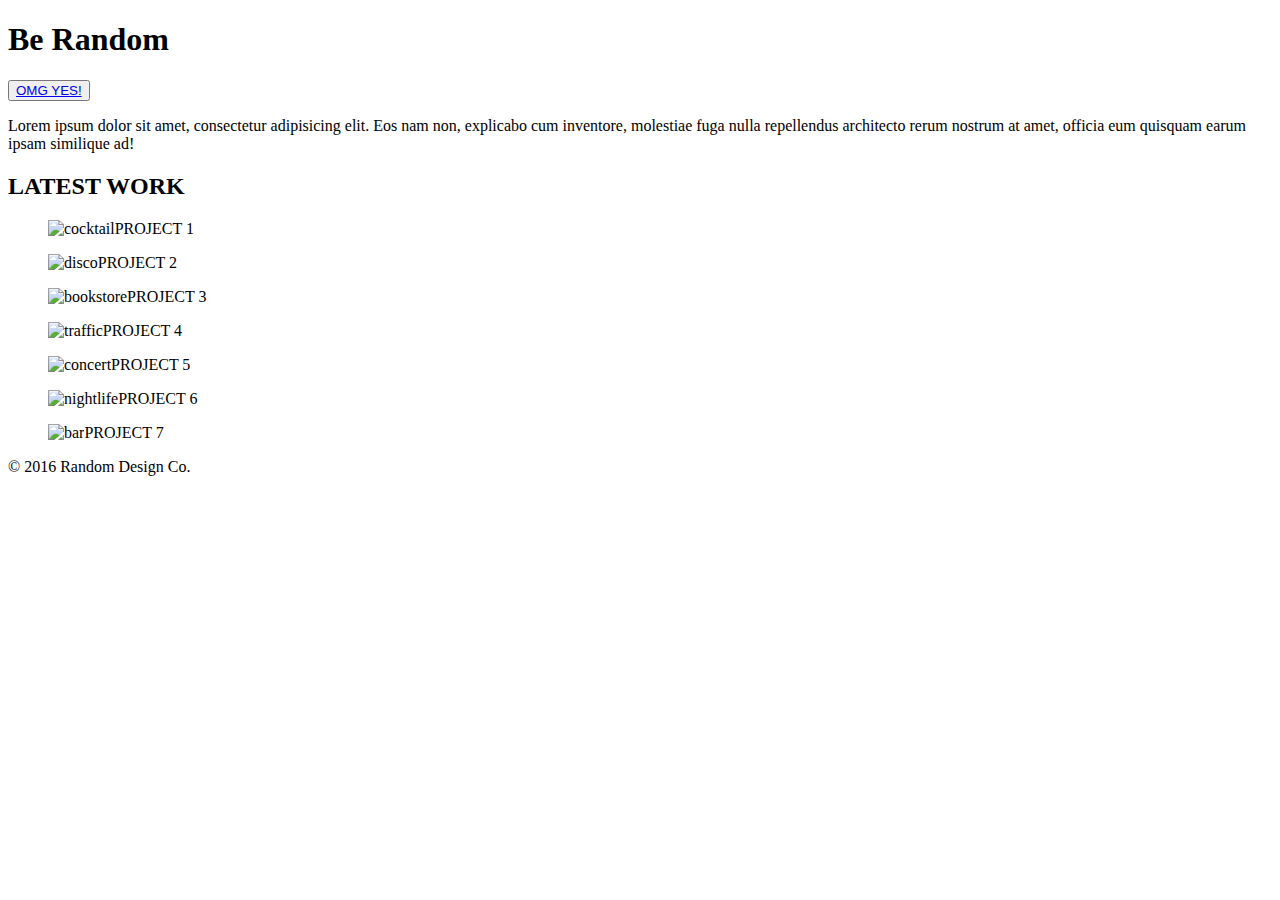
==== index.html @ 8a872402 "Update index.html" ====
<!doctype html>
<html class="no-js" lang="en">
    <head>
        <meta charset="utf-8">
        <meta http-equiv="x-ua-compatible" content="ie=edge">
        <title>Random Design Co.</title>
    </head>
    <body>
       <header class="pageheader">
        <h1>Be Random</h1>
        <button type="button" name="button"><a href="#">OMG YES!</a></button>
      </header>
      <section class="aboutus">
        <p>
        Lorem ipsum dolor sit amet, consectetur adipisicing elit.
         Eos nam non, explicabo cum inventore, molestiae fuga nulla
         repellendus architecto rerum nostrum at amet, officia eum quisquam
         earum ipsam similique ad!</p>
      </section>

      <section class="work">
        <h2>LATEST WORK</h2>
          <article class="projects">
            <figure><img src="a12-assets/1-cocktail.jpeg" alt="cocktail">PROJECT 1</figure>
            <figure><img src="a12-assets/2-disco.jpeg" alt="disco">PROJECT 2</figure>
            <figure><img src="a12-assets/3-bookstore.jpeg" alt="bookstore">PROJECT 3</figure>
            <figure><img src="a12-assets/4-traffic.jpeg" alt="traffic">PROJECT 4</figure>
            <figure><img src="a12-assets/5-concert.jpg" alt="concert">PROJECT 5</figure>
            <figure><img src="a12-assets/6-nightlife.jpg" alt="nightlife">PROJECT 6</figure>
            <figure><img src="a12-assets/7-bar.jpg" alt="bar">PROJECT 7</figure>
          </article>
        </section>

        <footer>
          <p>© 2016 Random Design Co.</p>
        </footer>
    </body>
</html>
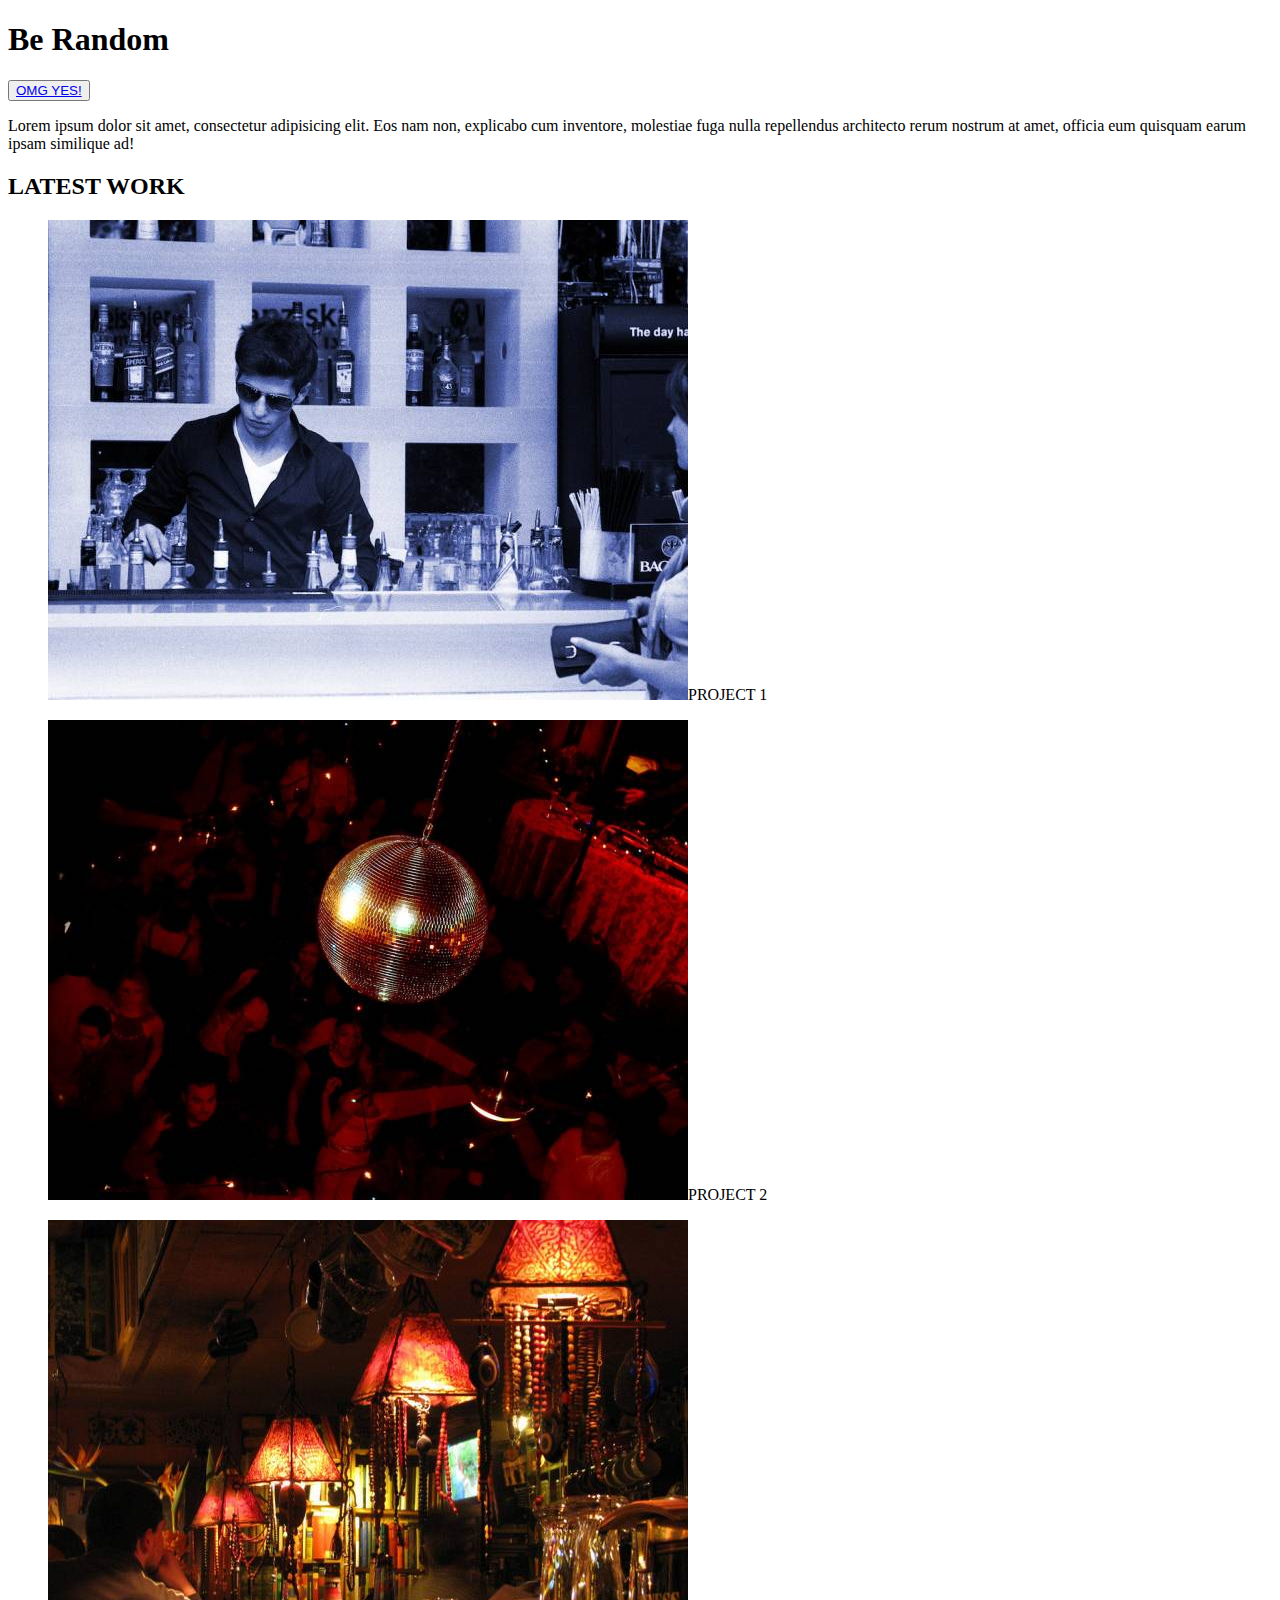
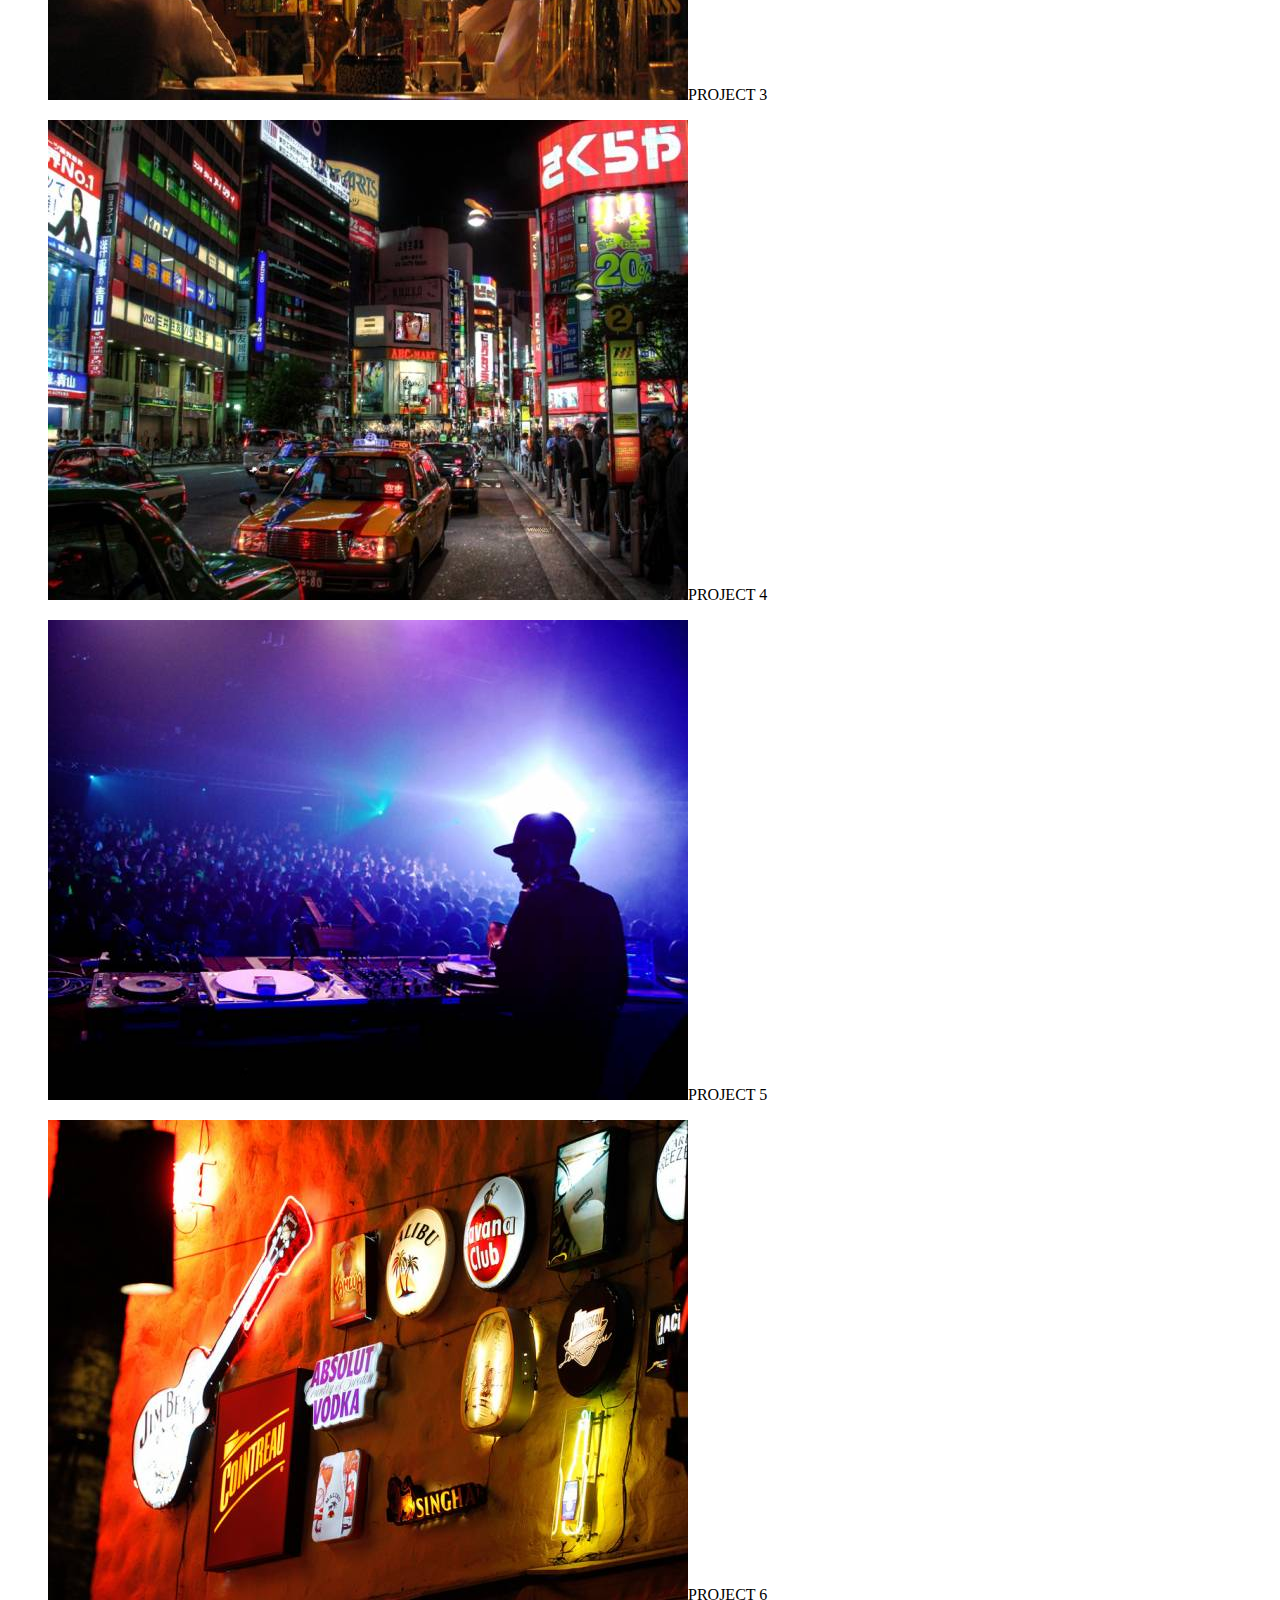
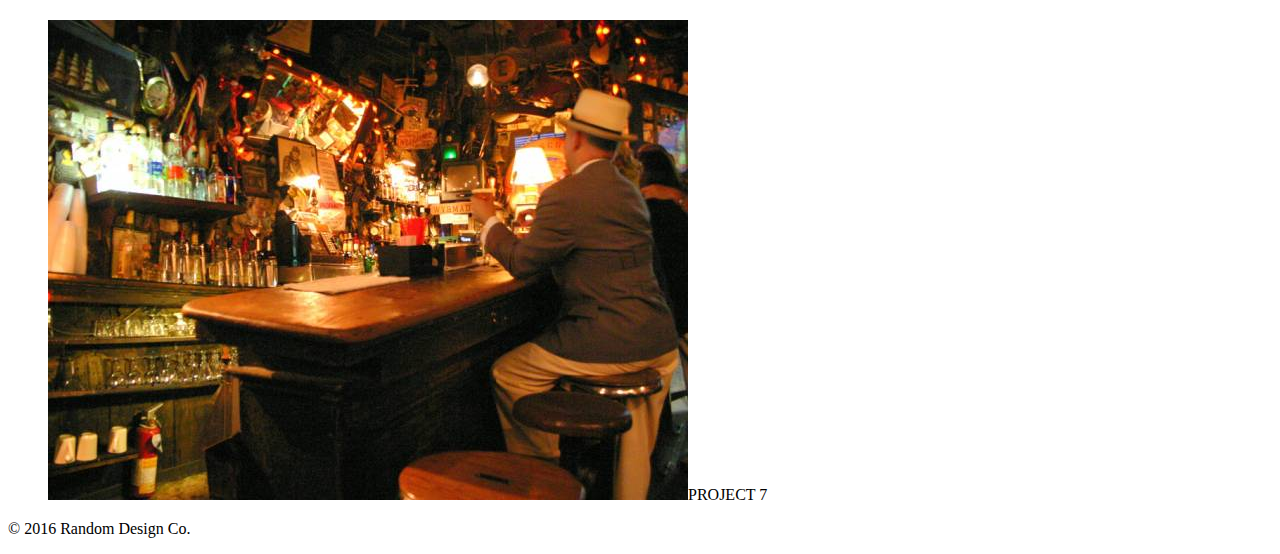
==== commit 43bd6889: "more changes" ====
--- a/index.html
+++ b/index.html
@@ -31,7 +31,7 @@
           </article>
         </section>
 
-        <footer>
+        <footer class="pagefooter">
           <p>© 2016 Random Design Co.</p>
         </footer>
     </body>
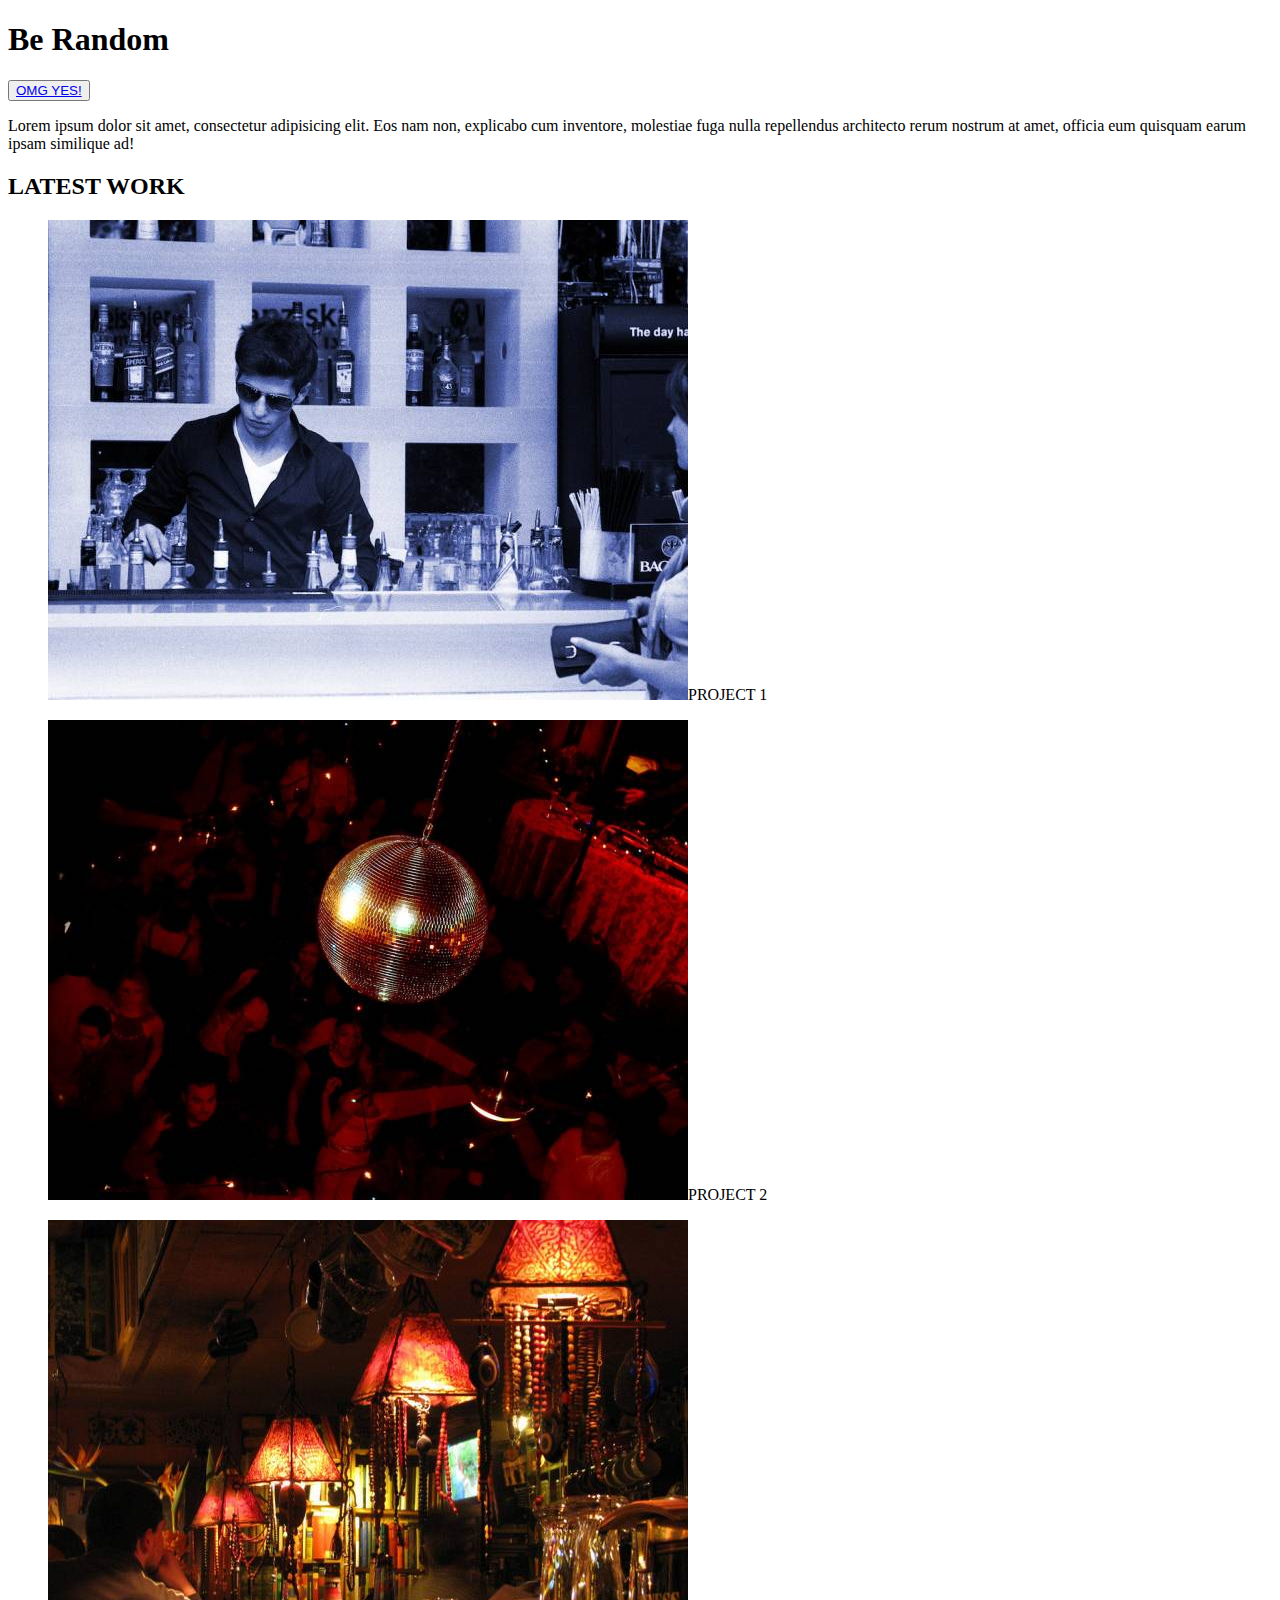
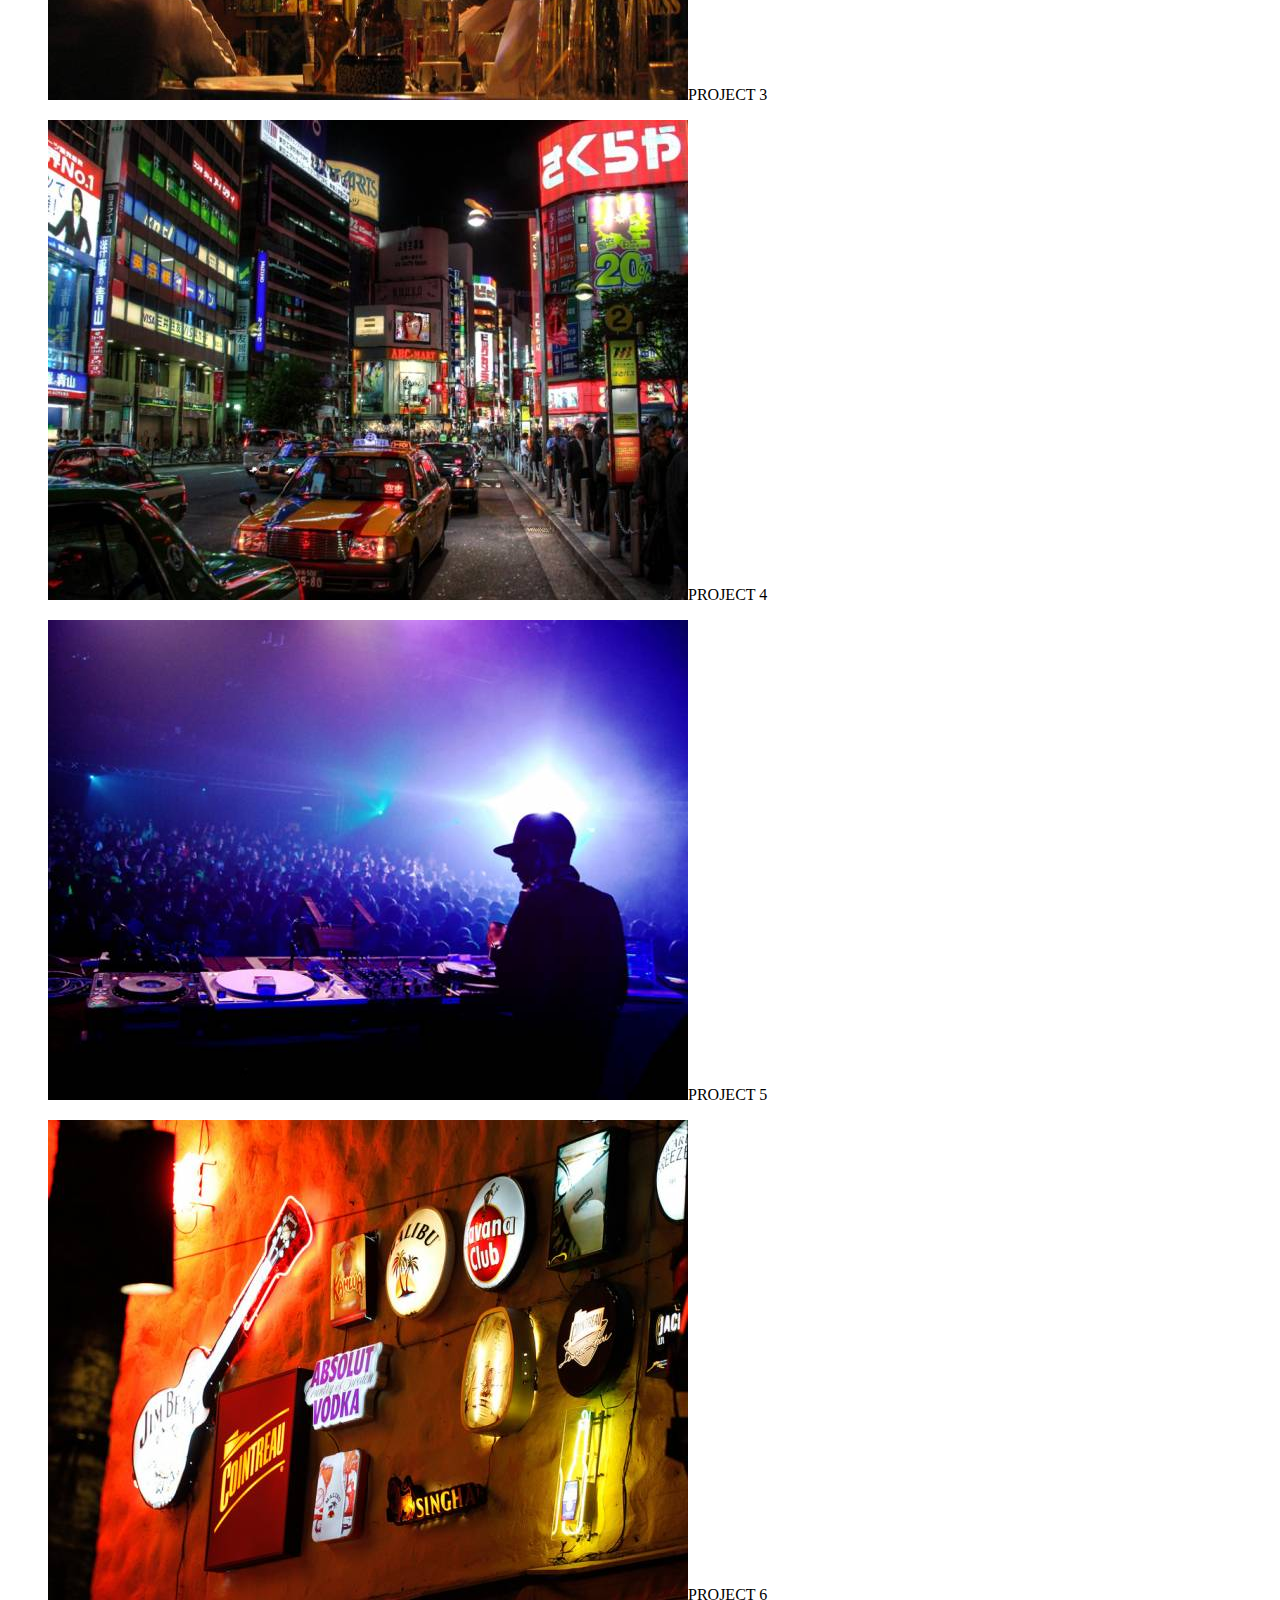
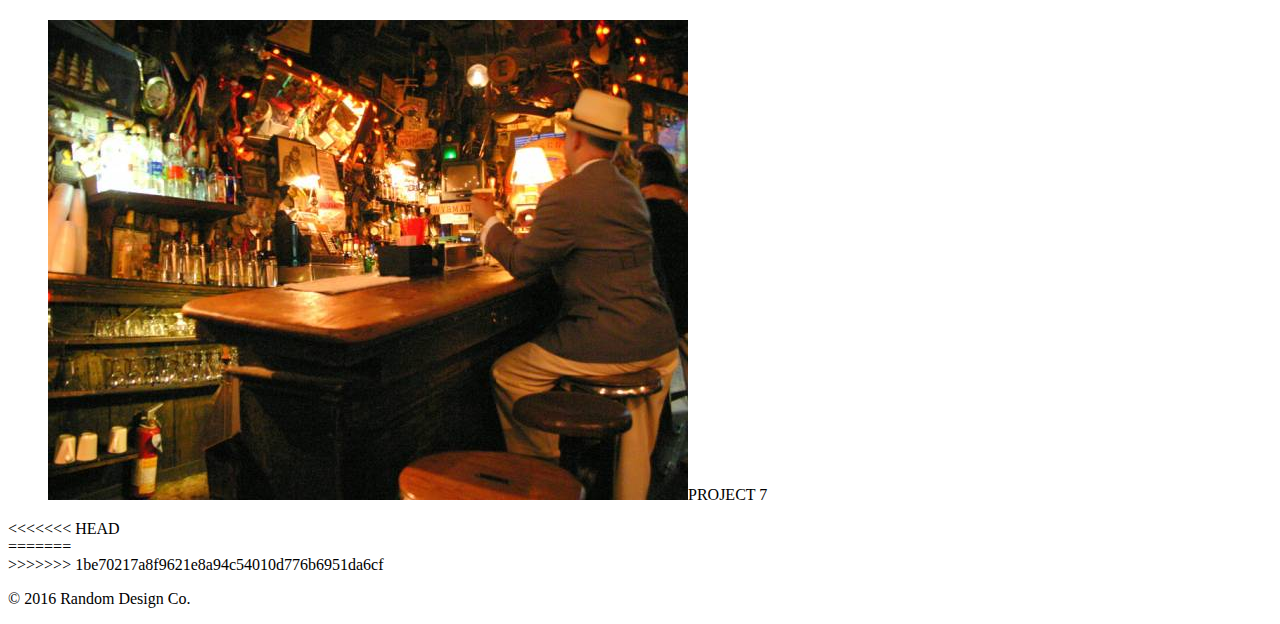
==== commit 11e24c2e: "Merge branch 'master' of https://github.com/hkivimaki/project-setup" ====
--- a/index.html
+++ b/index.html
@@ -31,7 +31,11 @@
           </article>
         </section>
 
+<<<<<<< HEAD
         <footer class="pagefooter">
+=======
+        <footer>
+>>>>>>> 1be70217a8f9621e8a94c54010d776b6951da6cf
           <p>© 2016 Random Design Co.</p>
         </footer>
     </body>
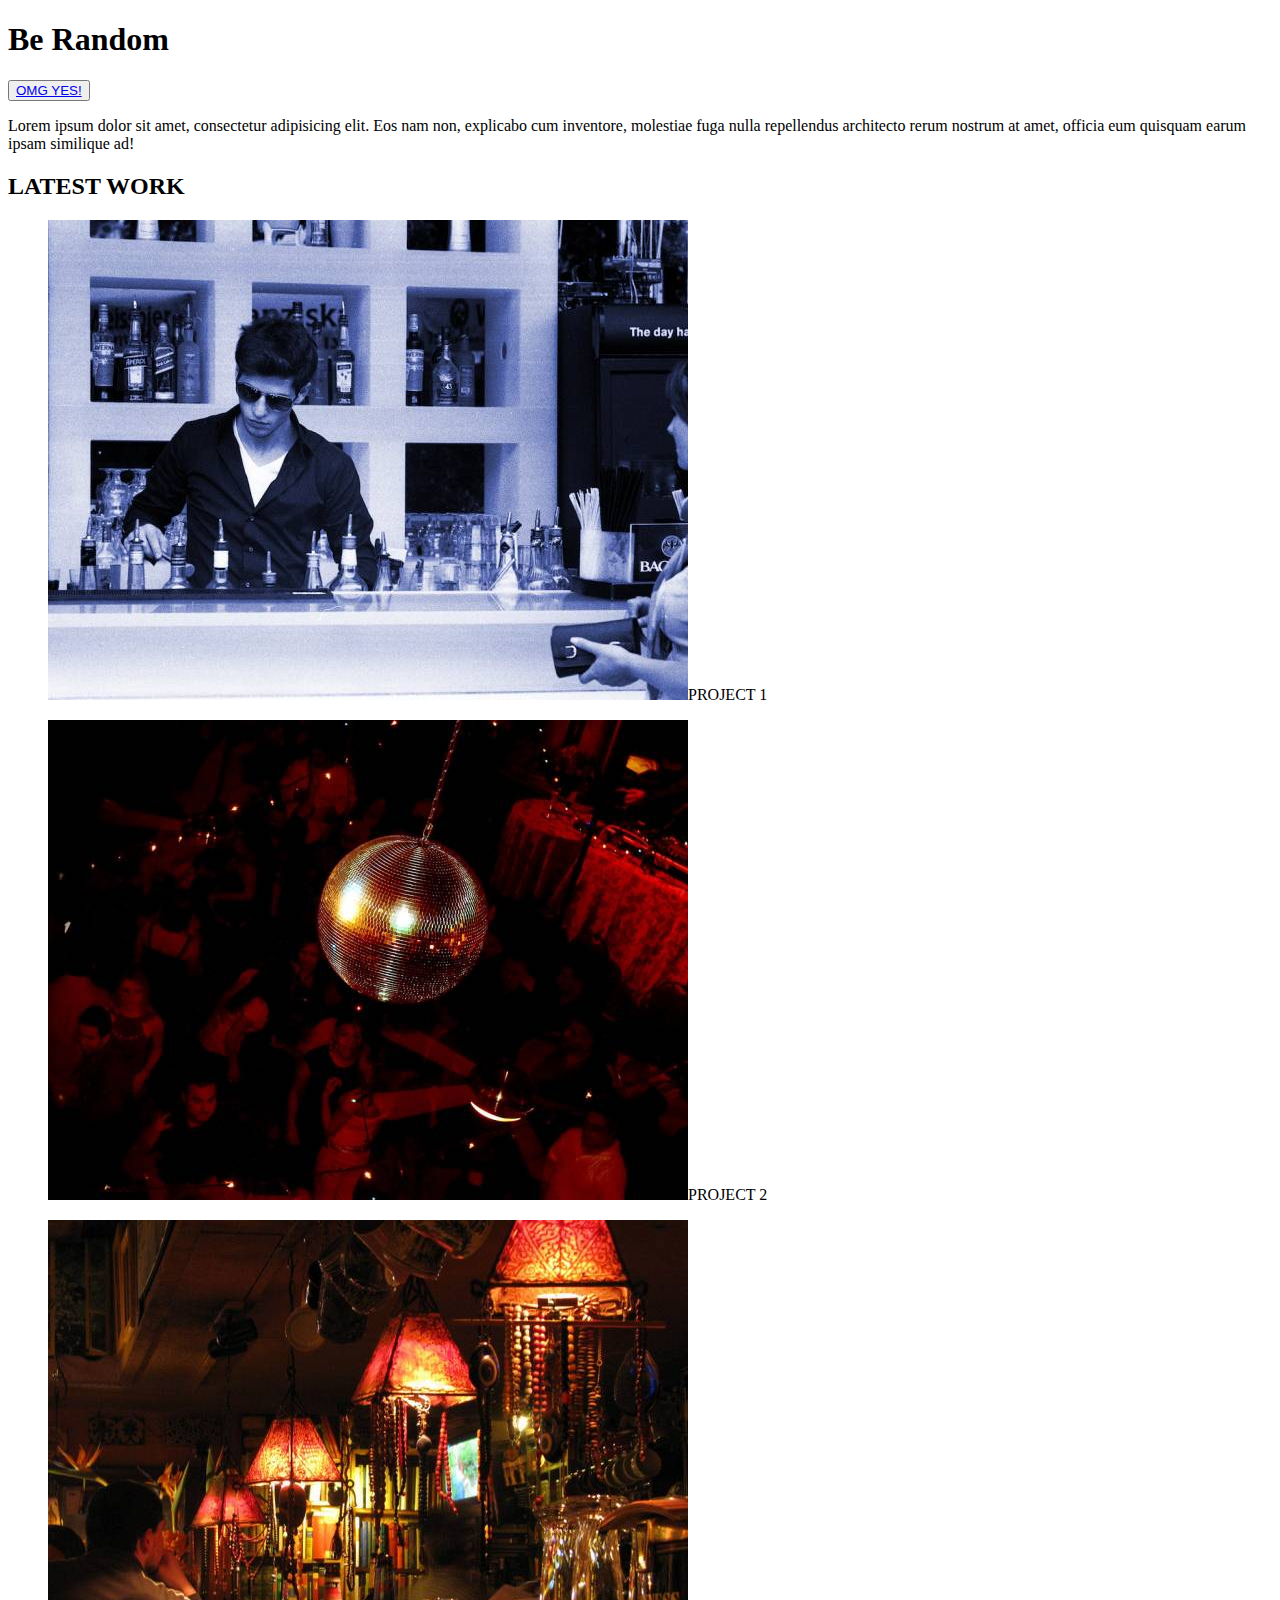
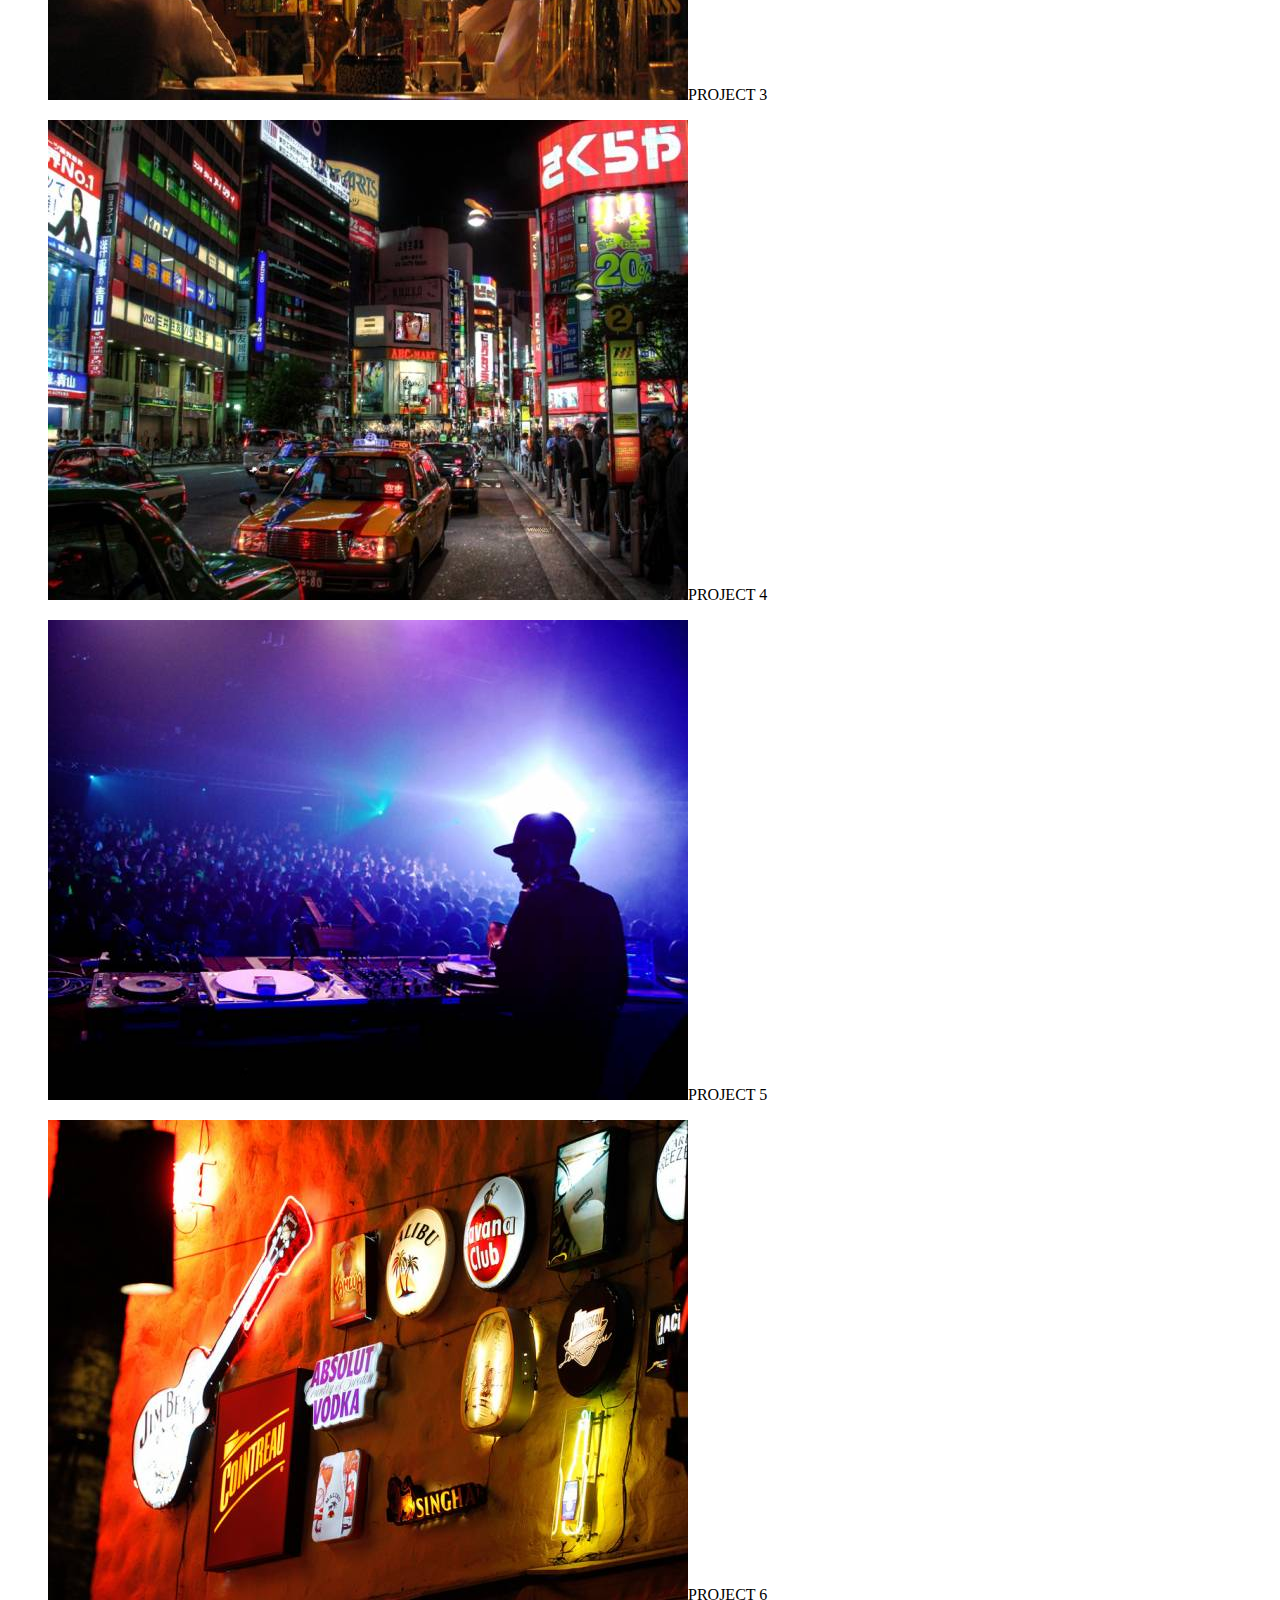
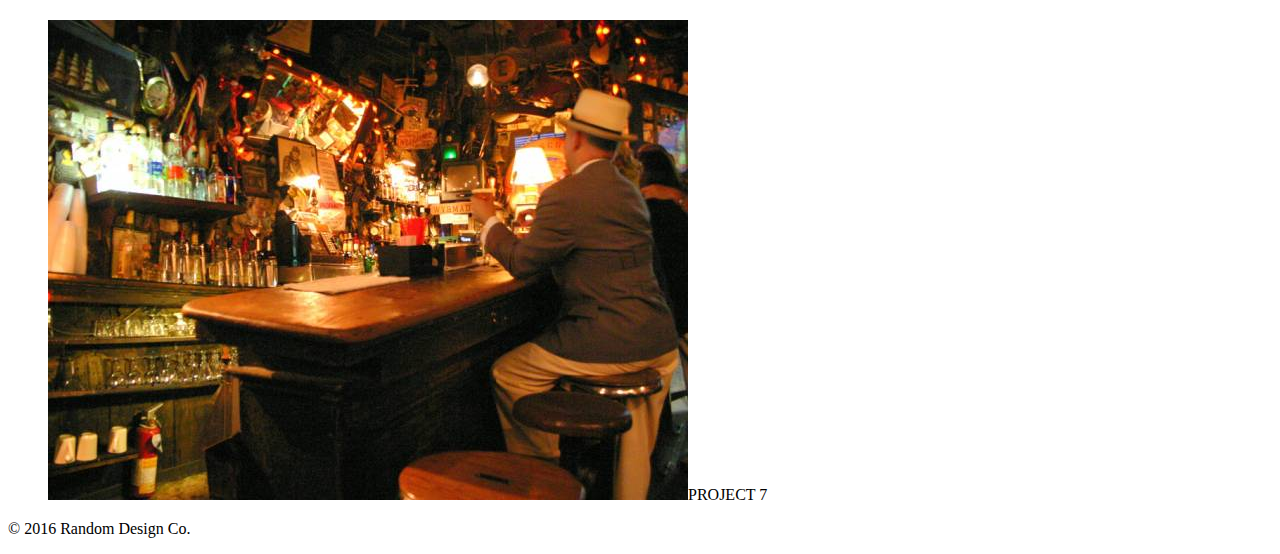
==== commit 19802b09: "Took out a weird thing that appeared" ====
--- a/index.html
+++ b/index.html
@@ -31,11 +31,8 @@
           </article>
         </section>
 
-<<<<<<< HEAD
+
         <footer class="pagefooter">
-=======
-        <footer>
->>>>>>> 1be70217a8f9621e8a94c54010d776b6951da6cf
           <p>© 2016 Random Design Co.</p>
         </footer>
     </body>
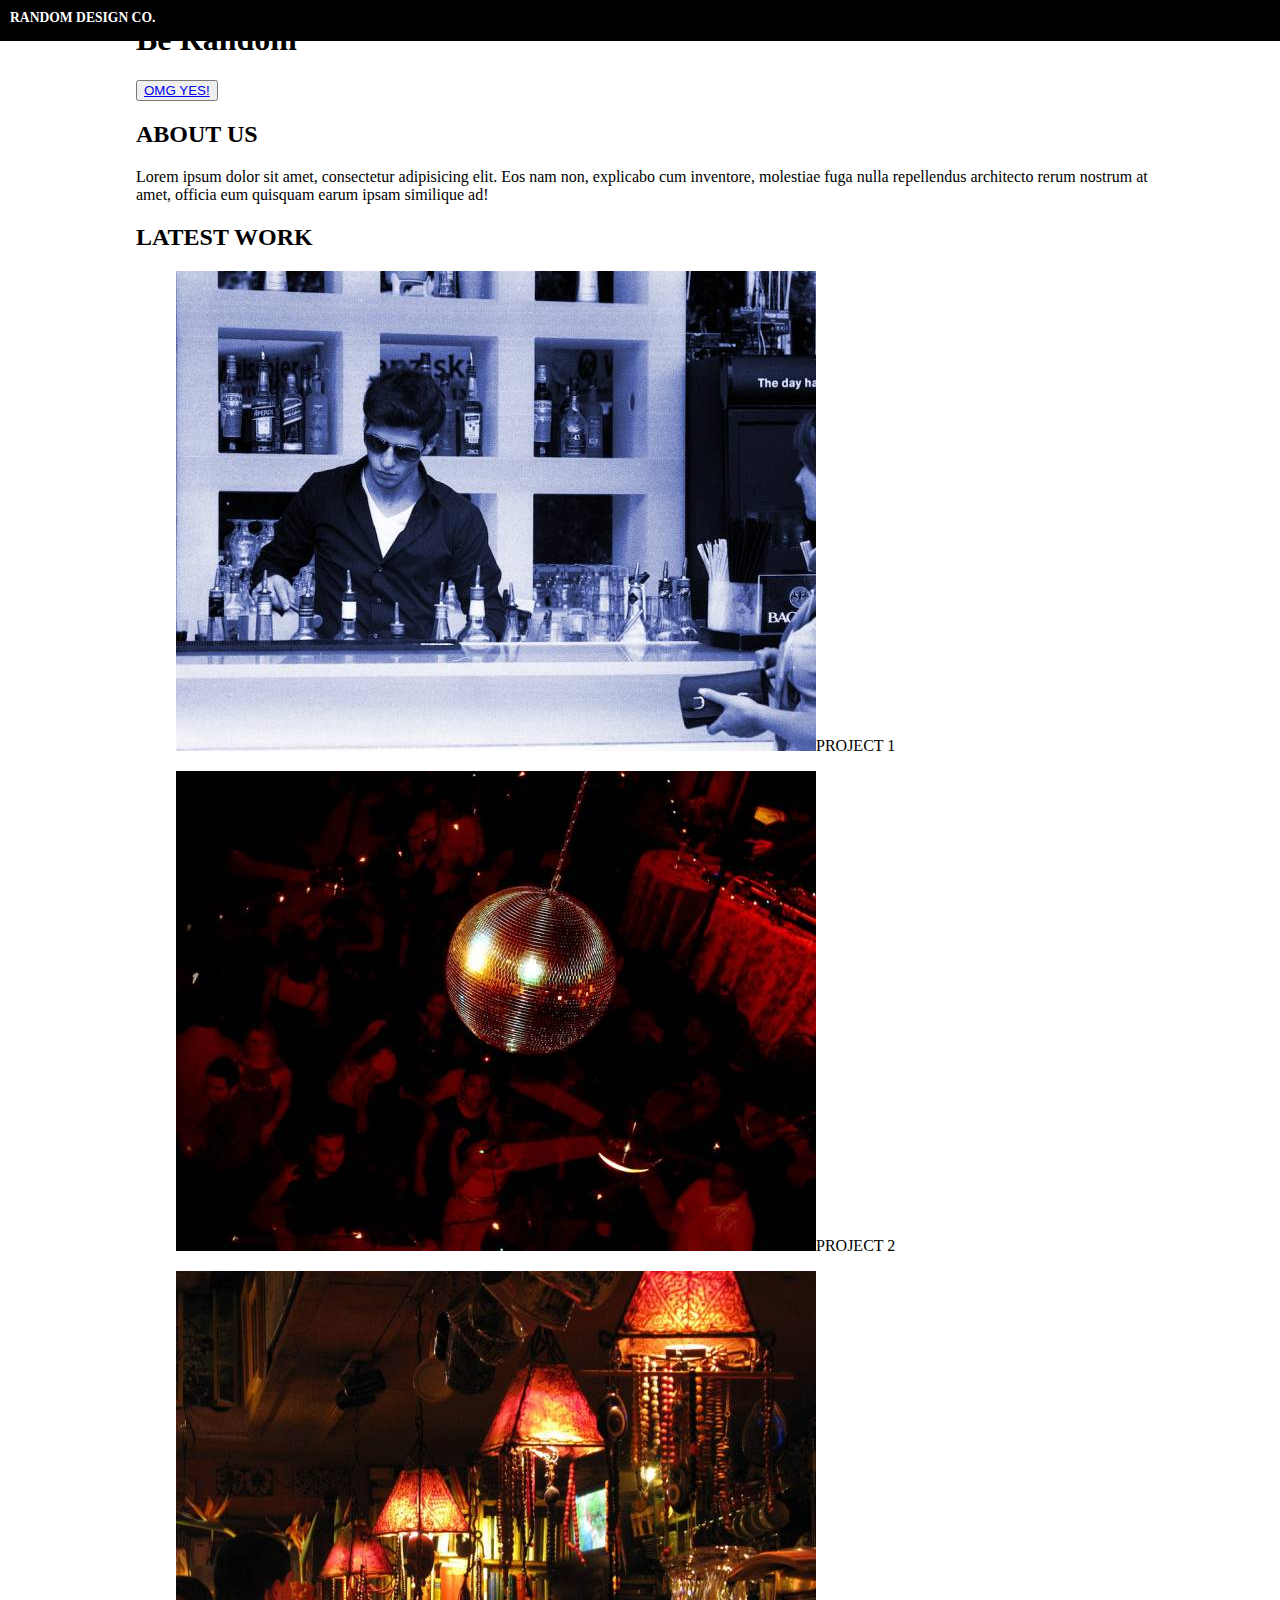
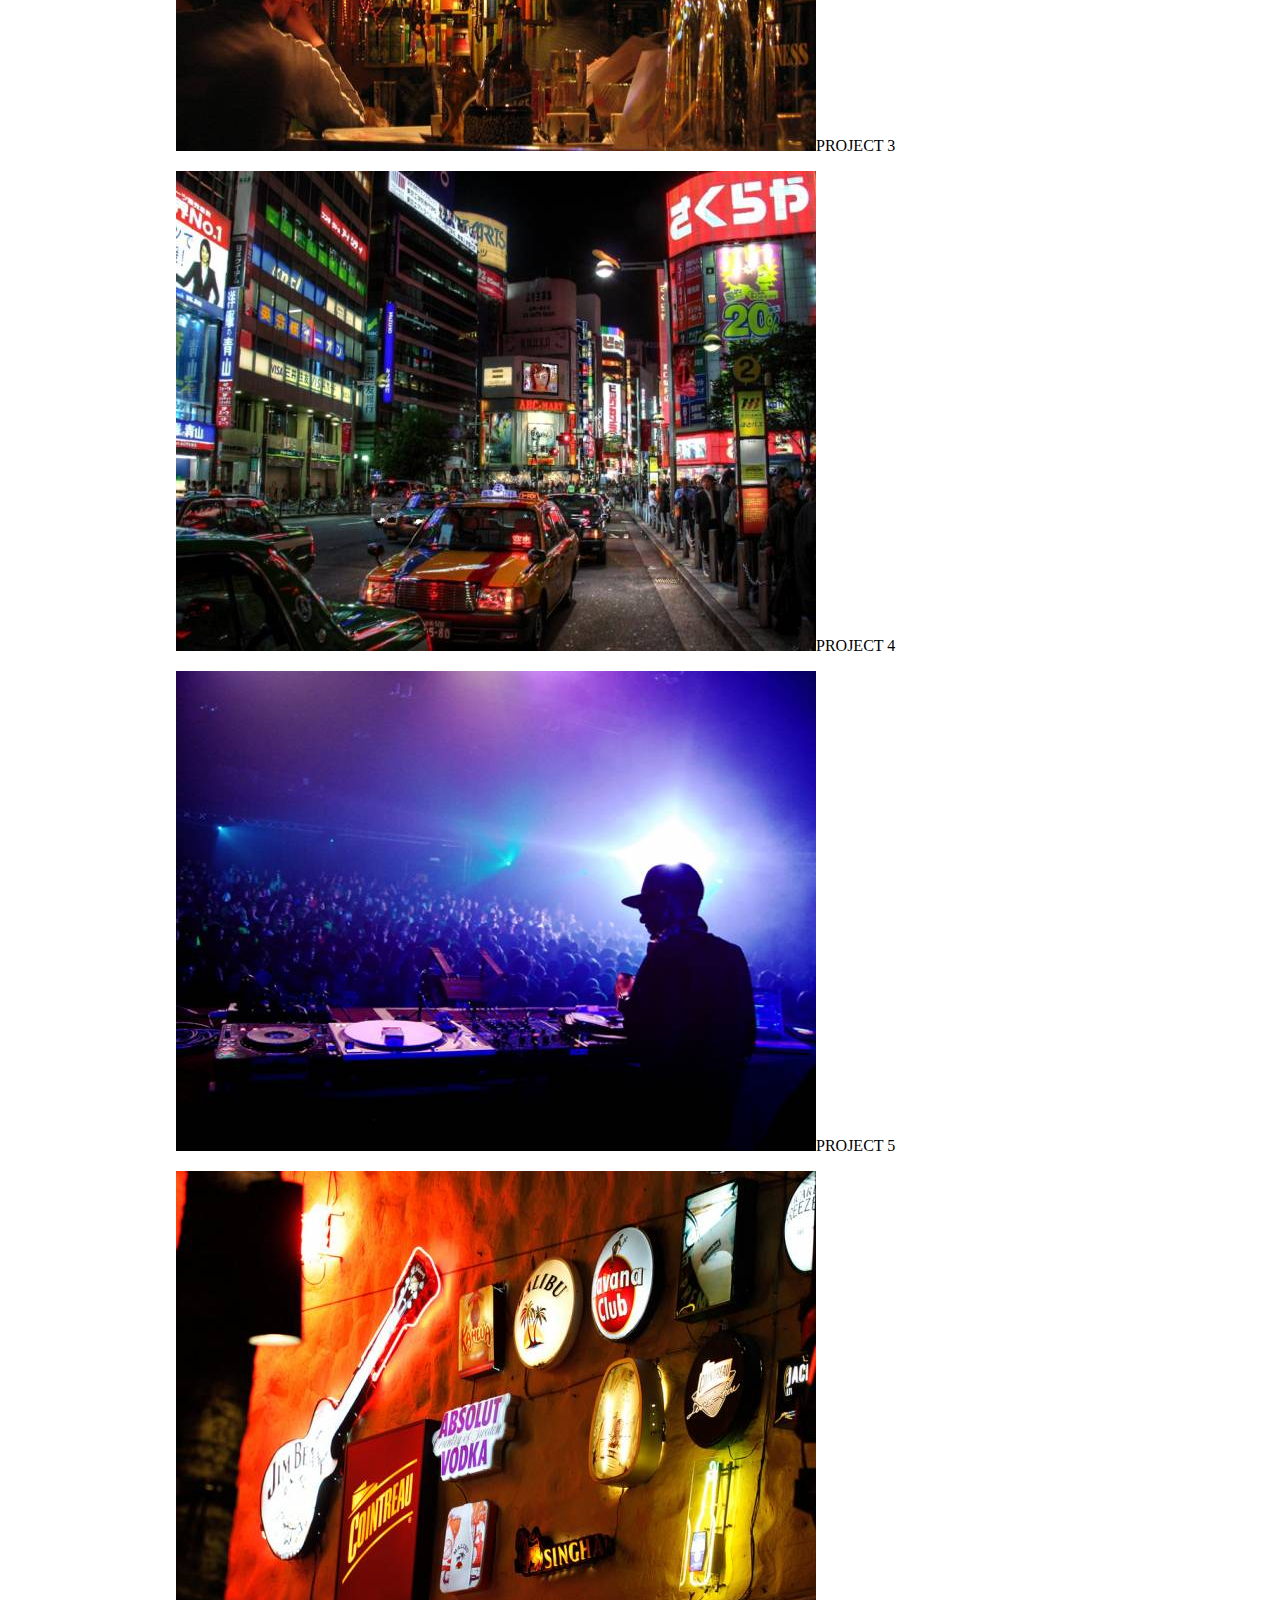
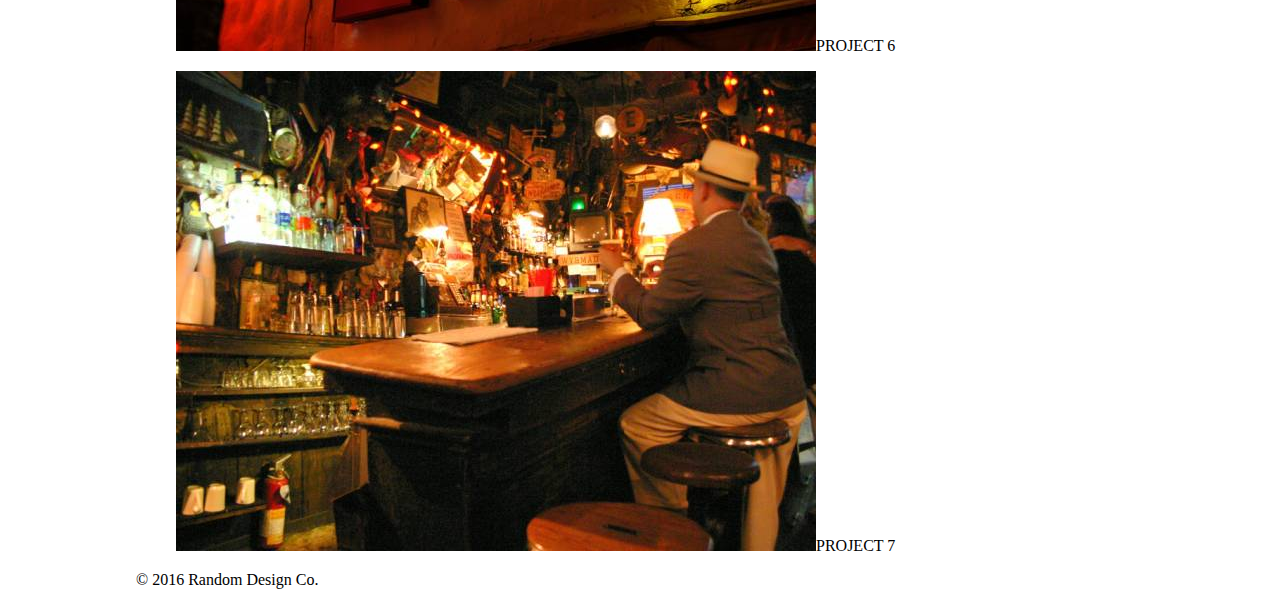
==== commit 9ad87643: "added things to pagewrap and navbar" ====
--- a/index.html
+++ b/index.html
@@ -4,36 +4,48 @@
         <meta charset="utf-8">
         <meta http-equiv="x-ua-compatible" content="ie=edge">
         <title>Random Design Co.</title>
+        <link rel="stylesheet" href="css/main.css">
+        <link rel="stylesheet" href="font-awesome-4.7.0/fonts/fontawesome-webfont.eot">
     </head>
     <body>
-       <header class="pageheader">
-        <h1>Be Random</h1>
-        <button type="button" name="button"><a href="#">OMG YES!</a></button>
-      </header>
-      <section class="aboutus">
-        <p>
-        Lorem ipsum dolor sit amet, consectetur adipisicing elit.
-         Eos nam non, explicabo cum inventore, molestiae fuga nulla
-         repellendus architecto rerum nostrum at amet, officia eum quisquam
-         earum ipsam similique ad!</p>
-      </section>
 
-      <section class="work">
-        <h2>LATEST WORK</h2>
-          <article class="projects">
-            <figure><img src="a12-assets/1-cocktail.jpeg" alt="cocktail">PROJECT 1</figure>
-            <figure><img src="a12-assets/2-disco.jpeg" alt="disco">PROJECT 2</figure>
-            <figure><img src="a12-assets/3-bookstore.jpeg" alt="bookstore">PROJECT 3</figure>
-            <figure><img src="a12-assets/4-traffic.jpeg" alt="traffic">PROJECT 4</figure>
-            <figure><img src="a12-assets/5-concert.jpg" alt="concert">PROJECT 5</figure>
-            <figure><img src="a12-assets/6-nightlife.jpg" alt="nightlife">PROJECT 6</figure>
-            <figure><img src="a12-assets/7-bar.jpg" alt="bar">PROJECT 7</figure>
-          </article>
+       <div class="pagewrap">
+
+         <header class="pageheader">
+          <h1>Be Random</h1>
+          <button type="button" name="button"><a href="#">OMG YES!</a></button>
+        </header>
+        <nav class="navbar">
+          <h2>RANDOM DESIGN CO.</h2>
+        </nav>
+        <section class="aboutus">
+          <h2>ABOUT US</h2>
+          <p>
+          Lorem ipsum dolor sit amet, consectetur adipisicing elit.
+           Eos nam non, explicabo cum inventore, molestiae fuga nulla
+           repellendus architecto rerum nostrum at amet, officia eum quisquam
+           earum ipsam similique ad!</p>
         </section>
 
+        <section class="work">
+          <h2>LATEST WORK</h2>
+            <article class="projects">
+              <figure><img src="a12-assets/1-cocktail.jpeg" alt="cocktail">PROJECT 1</figure>
+              <figure><img src="a12-assets/2-disco.jpeg" alt="disco">PROJECT 2</figure>
+              <figure><img src="a12-assets/3-bookstore.jpeg" alt="bookstore">PROJECT 3</figure>
+              <figure><img src="a12-assets/4-traffic.jpeg" alt="traffic">PROJECT 4</figure>
+              <figure><img src="a12-assets/5-concert.jpg" alt="concert">PROJECT 5</figure>
+              <figure><img src="a12-assets/6-nightlife.jpg" alt="nightlife">PROJECT 6</figure>
+              <figure><img src="a12-assets/7-bar.jpg" alt="bar">PROJECT 7</figure>
+            </article>
+          </section>
 
-        <footer class="pagefooter">
-          <p>© 2016 Random Design Co.</p>
-        </footer>
+
+          <footer class="pagefooter">
+            <p>© 2016 Random Design Co.</p>
+          </footer>
+
+        </div>
+
     </body>
 </html>
--- a/css/main.css
+++ b/css/main.css
@@ -0,0 +1,47 @@
+@charset "UTF-8";
+
+html {
+  box-sizing: border-box;
+}
+*, *:before, *:after {
+  box-sizing: inherit;
+}
+
+@font-face {
+font-family: 'FontAwesome';
+src: url(font-awesome-4.7.0/fonts/fontawesome-webfont.eot);
+font-weight: normal;
+}
+
+html{
+width: 100%;
+height: 100%;
+}
+
+body{
+width: 100%;
+height: 100%;
+}
+
+.pagewrap{
+width: 100%;
+height: 100%;
+background-color: white;
+font-family:'FontAwesome';
+margin: auto;
+padding: 0% 10%;
+}
+
+.navbar{
+  position: fixed;
+  background-color: black;
+  color: white;
+  width: 100%;
+  top: 0;
+  left: 0;
+}
+
+.navbar h2{
+  margin: 10px 10px 15px 10px;
+  font-size: 85%;
+}
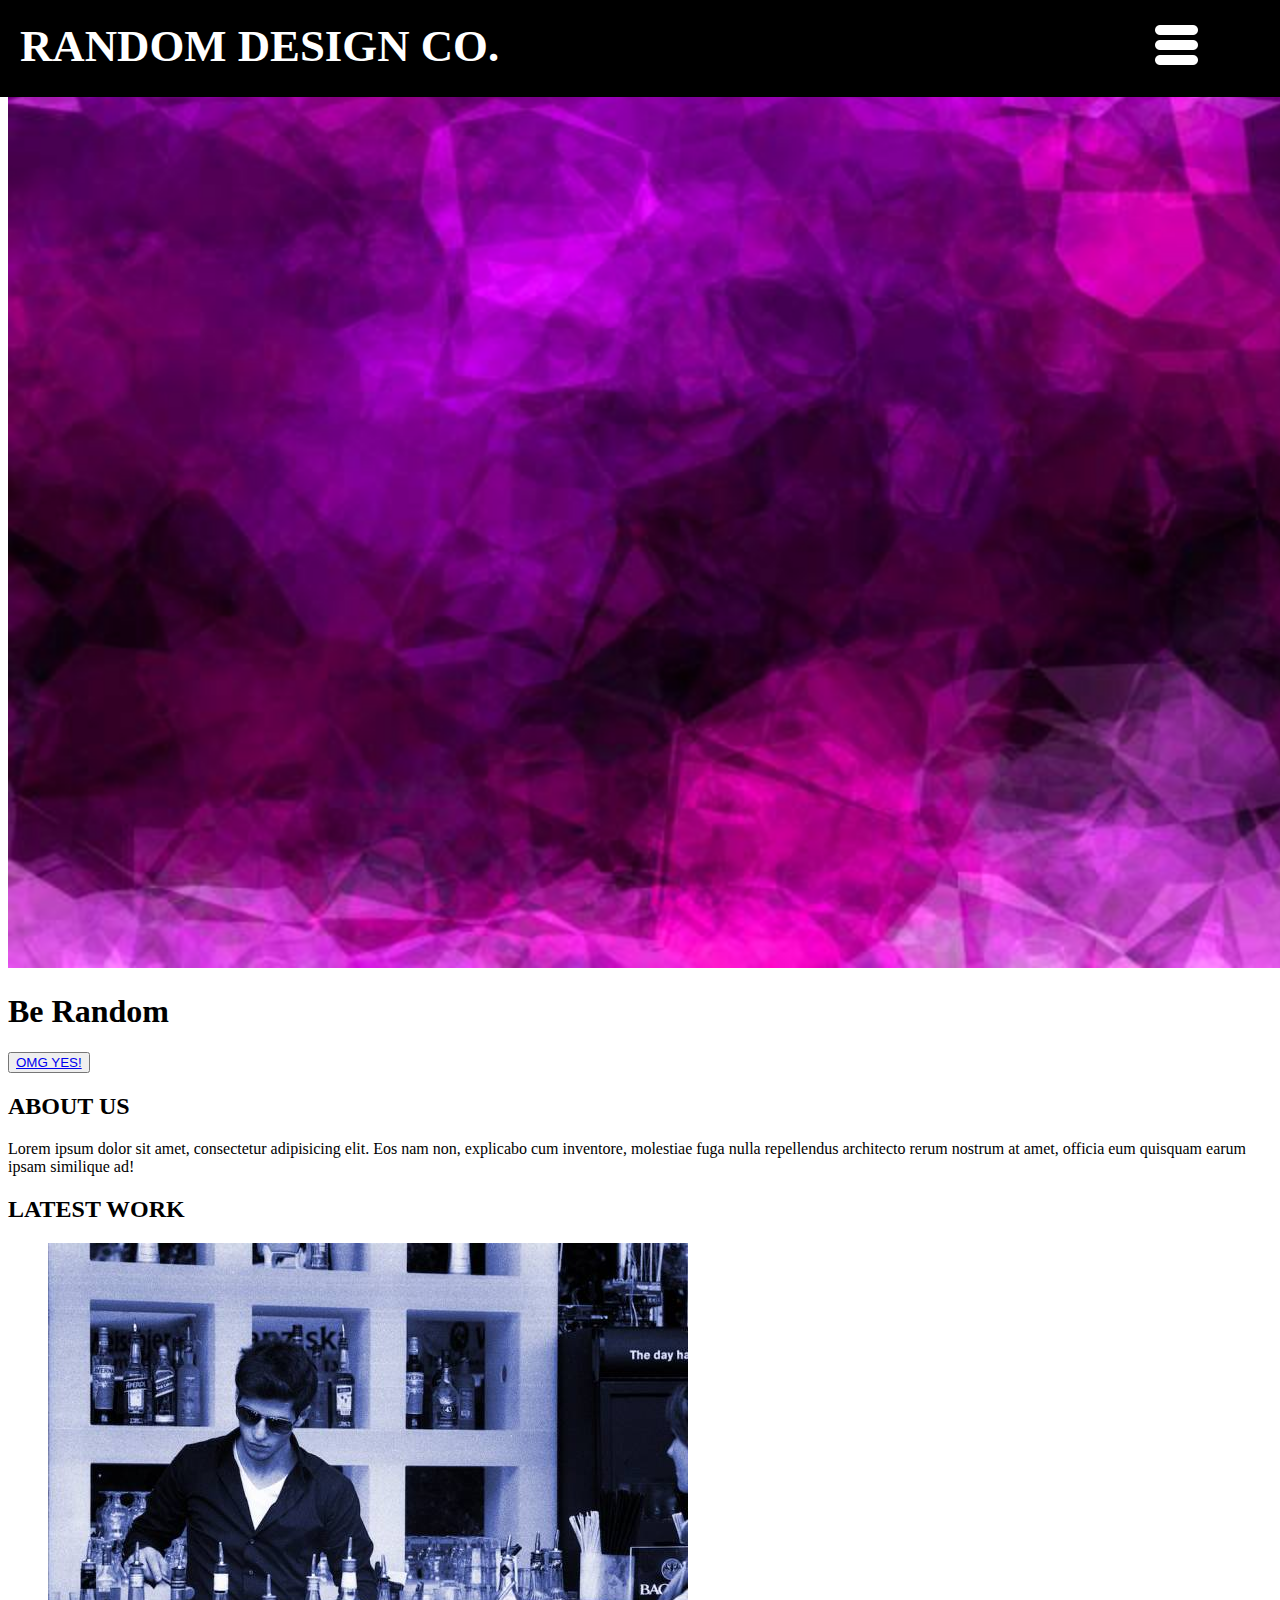
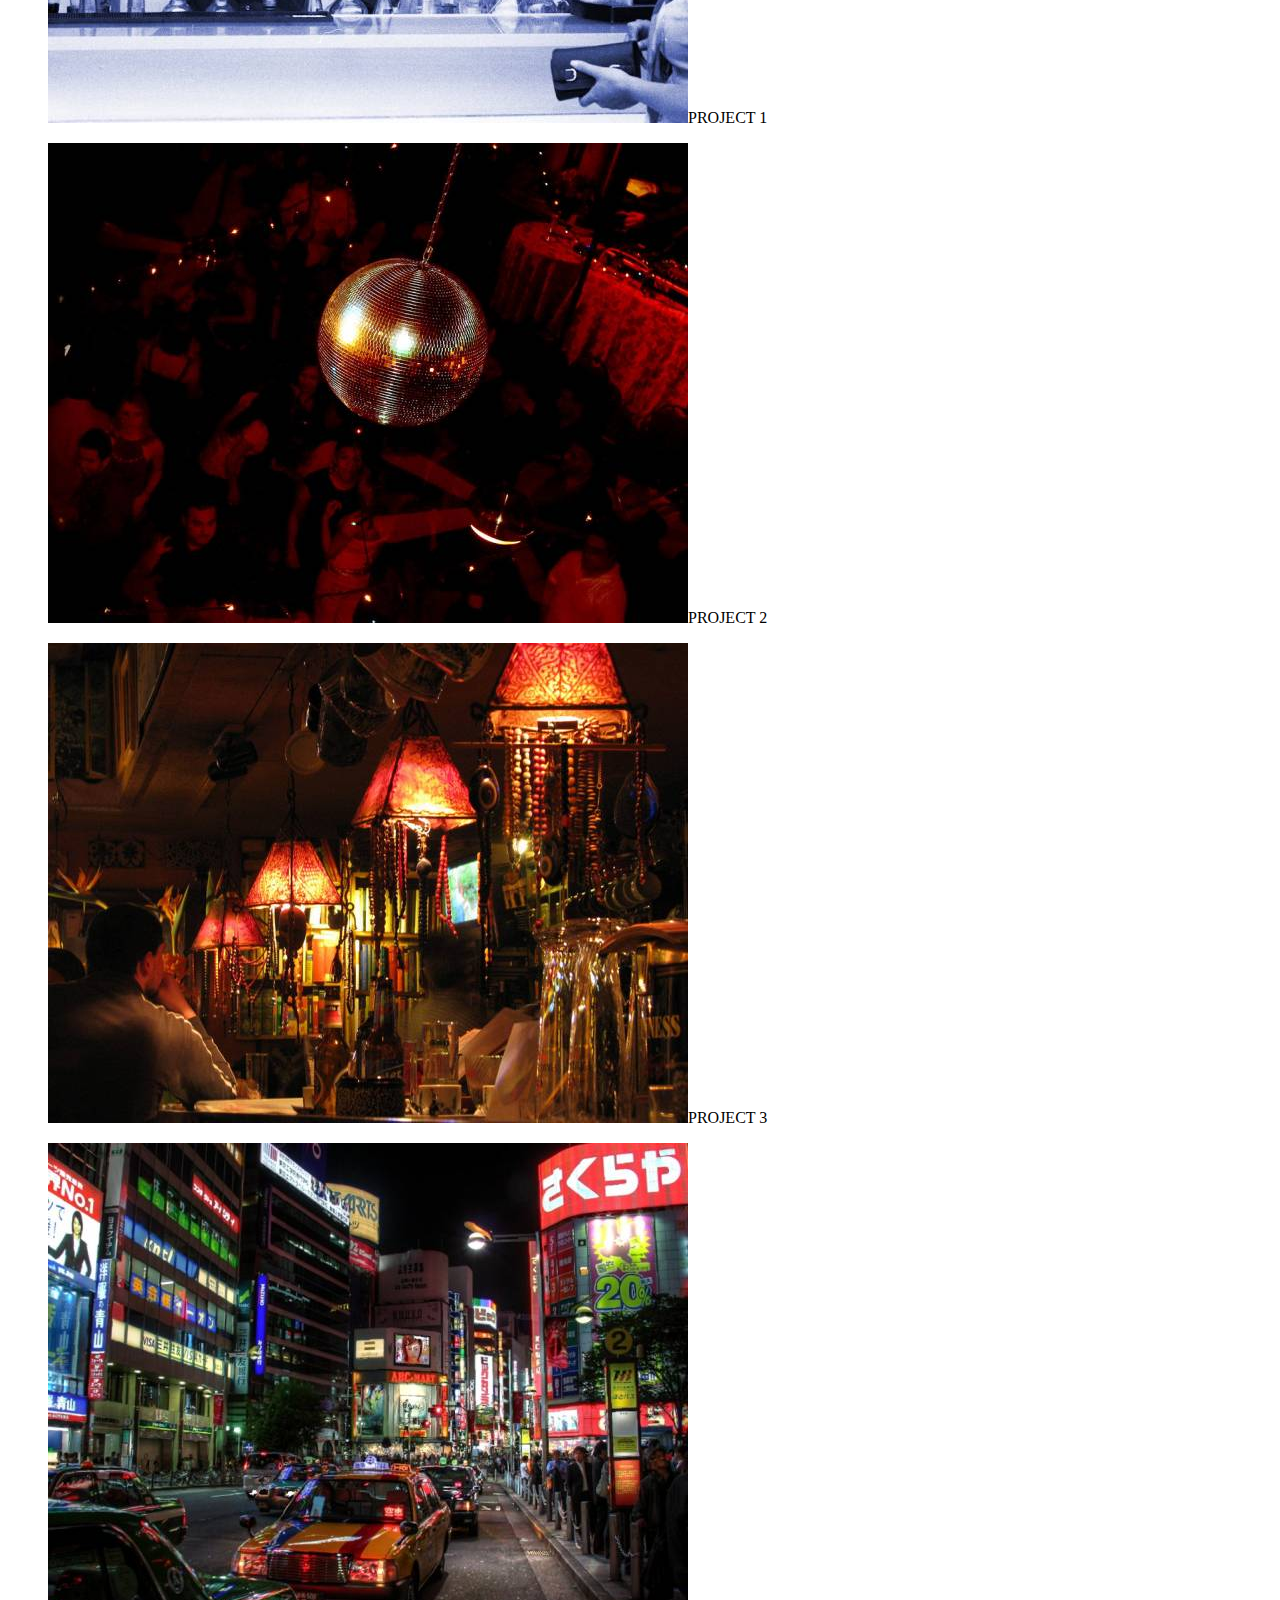
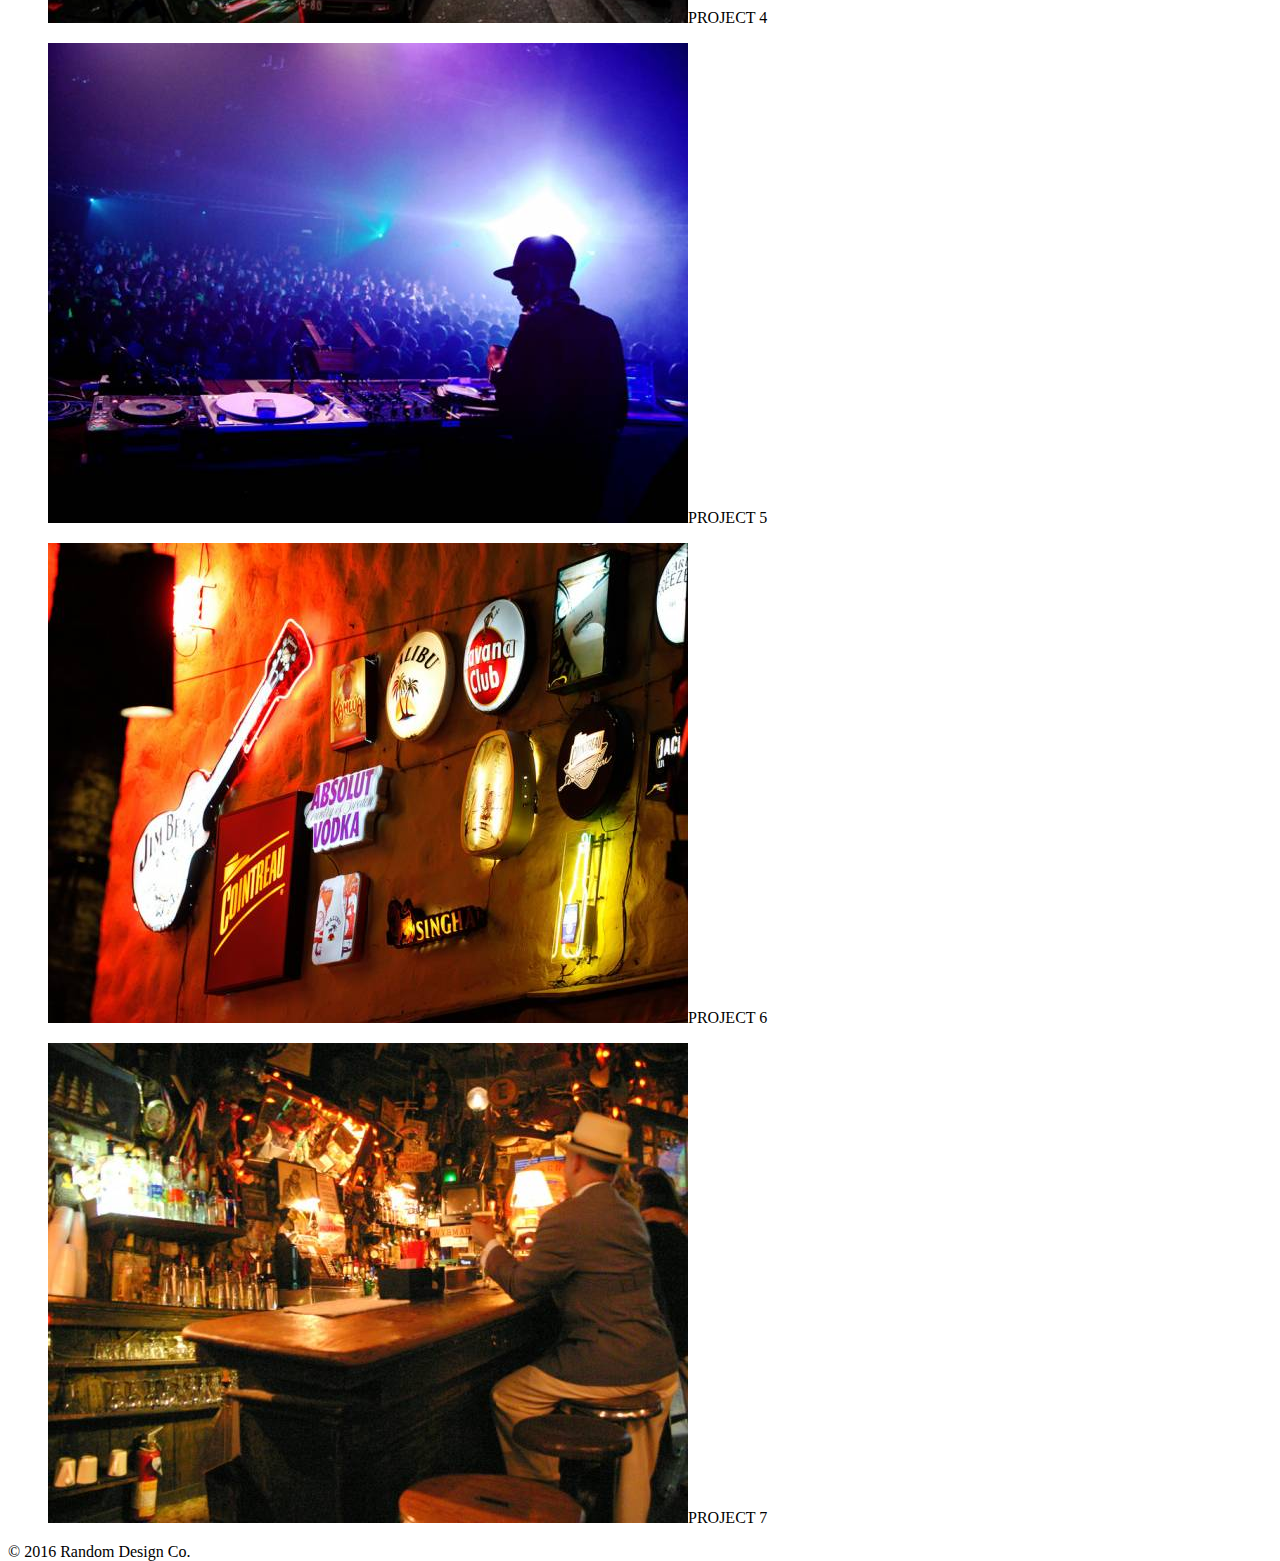
==== commit b8271bf4: "Added many things" ====
--- a/index.html
+++ b/index.html
@@ -12,11 +12,19 @@
        <div class="pagewrap">
 
          <header class="pageheader">
+           <img src="a12-assets/purple-bg.jpeg" alt="purple">
           <h1>Be Random</h1>
           <button type="button" name="button"><a href="#">OMG YES!</a></button>
         </header>
         <nav class="navbar">
           <h2>RANDOM DESIGN CO.</h2>
+          <div class="dropdown">
+            <span><img src="a12-assets/lines.jpg" alt="lines"></span>
+             <div class="dropdown-content">
+              <p>this is the nav block</p>
+            </div>
+          </div>
+
         </nav>
         <section class="aboutus">
           <h2>ABOUT US</h2>
--- a/css/main.css
+++ b/css/main.css
@@ -29,7 +29,6 @@
 background-color: white;
 font-family:'FontAwesome';
 margin: auto;
-padding: 0% 10%;
 }
 
 .navbar{
@@ -42,6 +41,41 @@
 }
 
 .navbar h2{
-  margin: 10px 10px 15px 10px;
-  font-size: 85%;
+  margin: 20px 20px 25px 20px;
+  font-size: 20px;
+  font-size: 3.5vw;
 }
+
+.dropdown {
+    position: fixed;
+    display: inline-block;
+    margin-left: 90%;
+    margin-top: 1.5%;
+    top: 0;
+
+}
+
+.dropdown-content {
+    display: none;
+    position: absolute;
+    background-color: white;
+    color: black;
+    box-shadow: 0px 8px 16px 0px rgba(0,0,0,0.2);
+    padding: 12px 16px;
+    z-index: 1;
+    width: : 3.5vw;
+    height: auto;
+}
+
+.dropdown:hover .dropdown-content {
+    display: block;
+}
+
+.pageheader{
+  width: 100%;
+}
+
+.pageheader img{
+  width: 100%;
+  position: relative;
+}
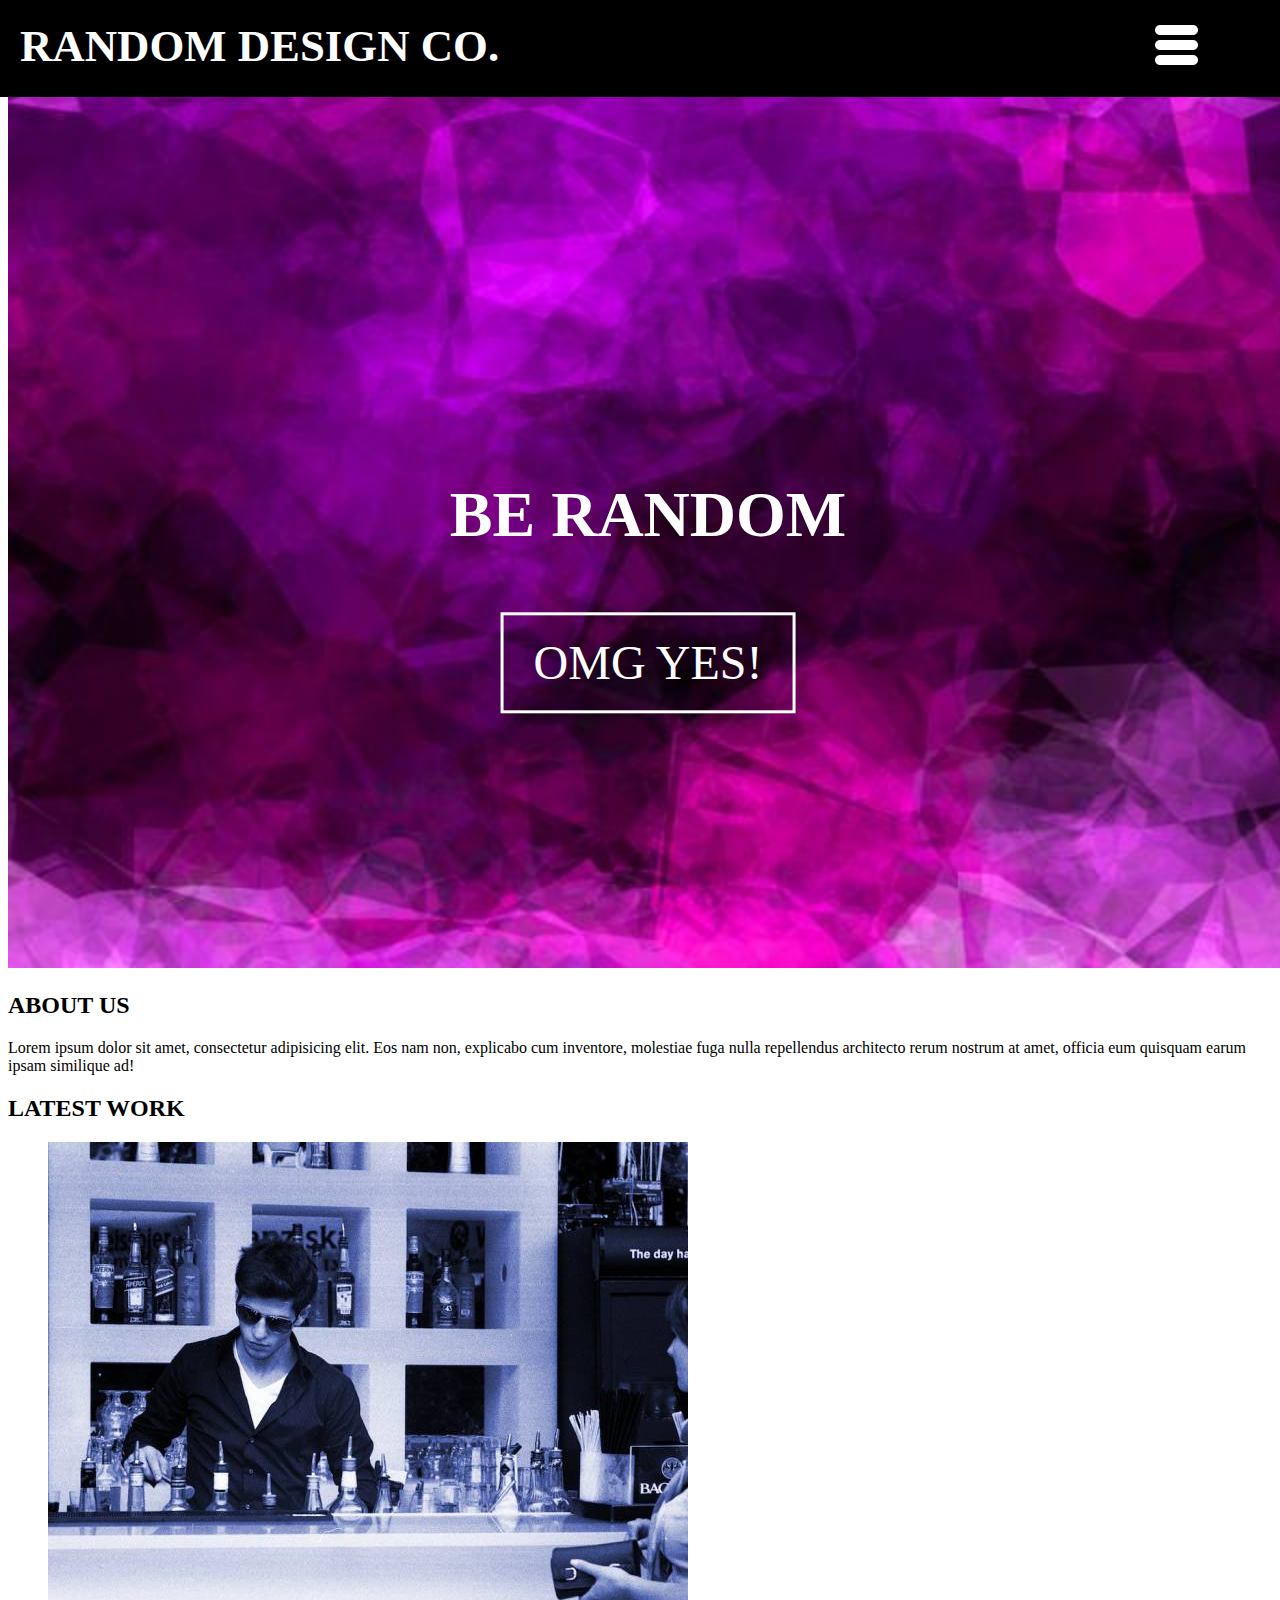
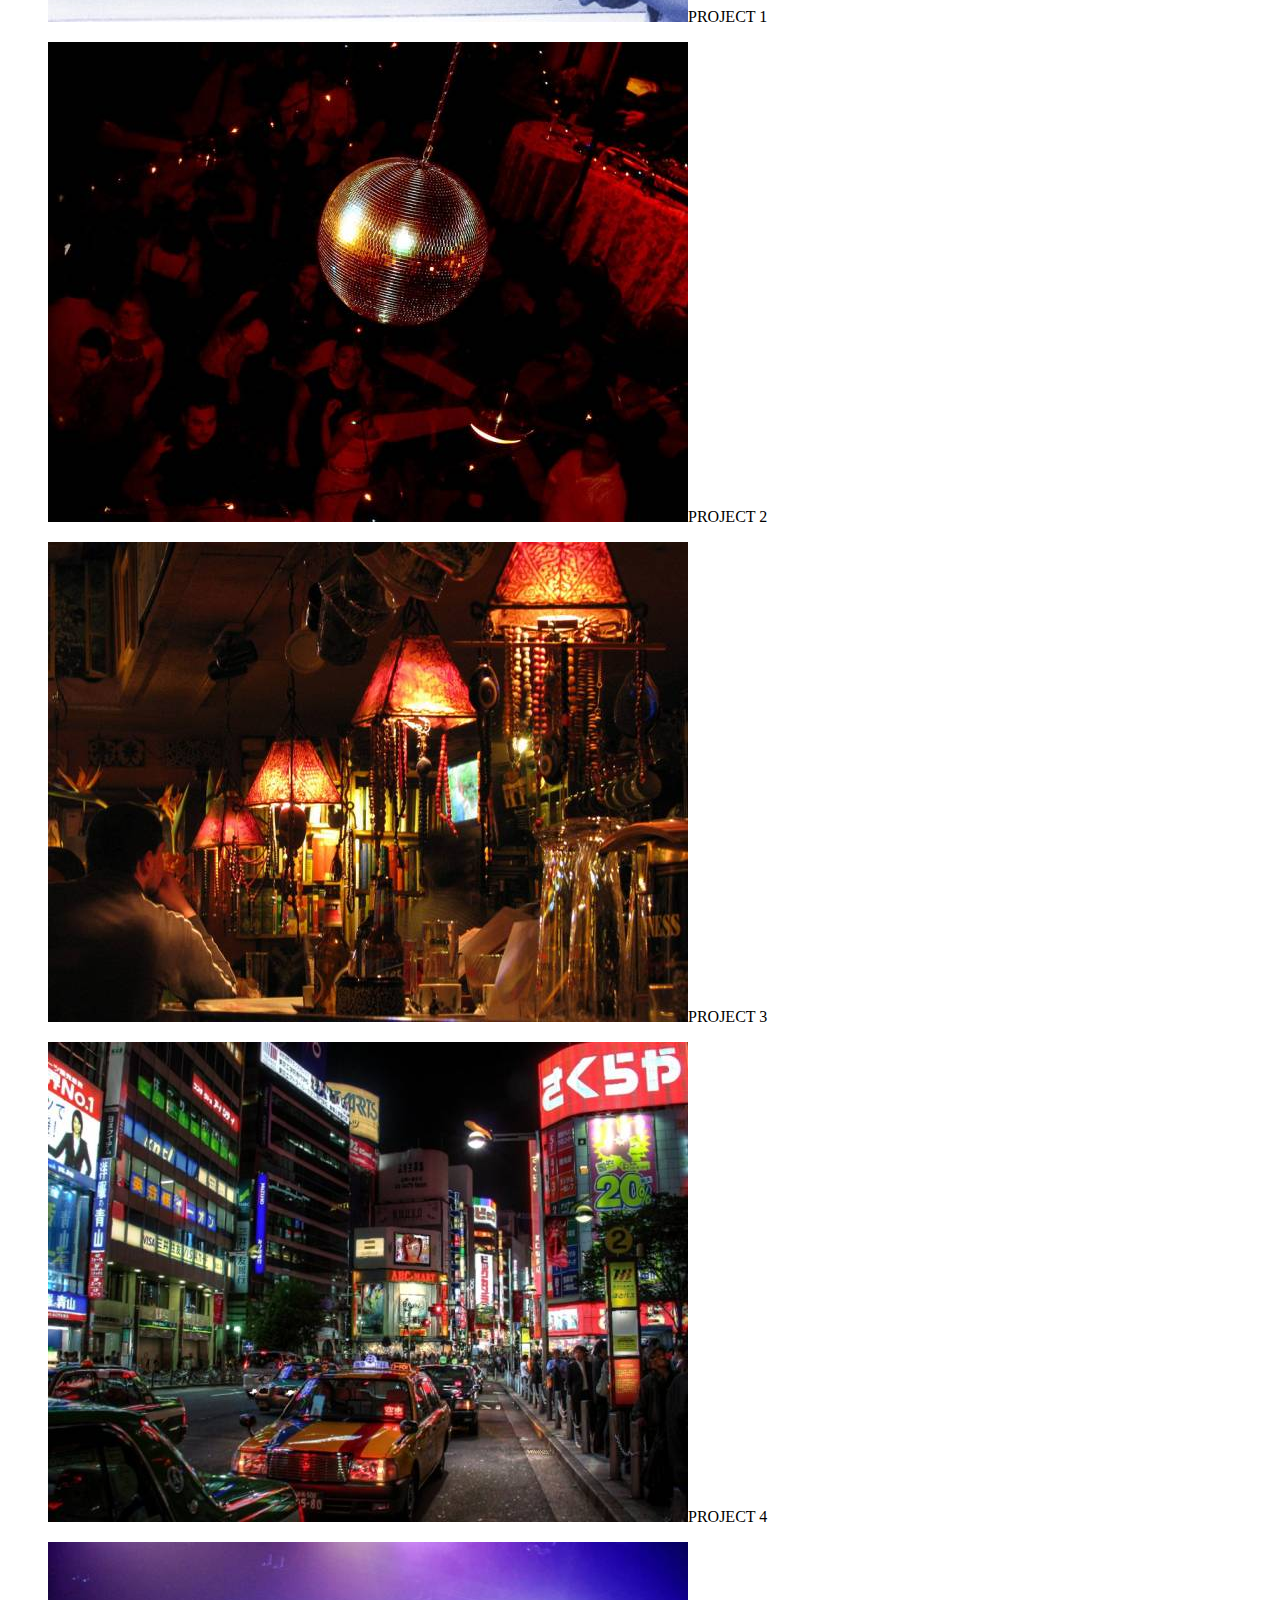
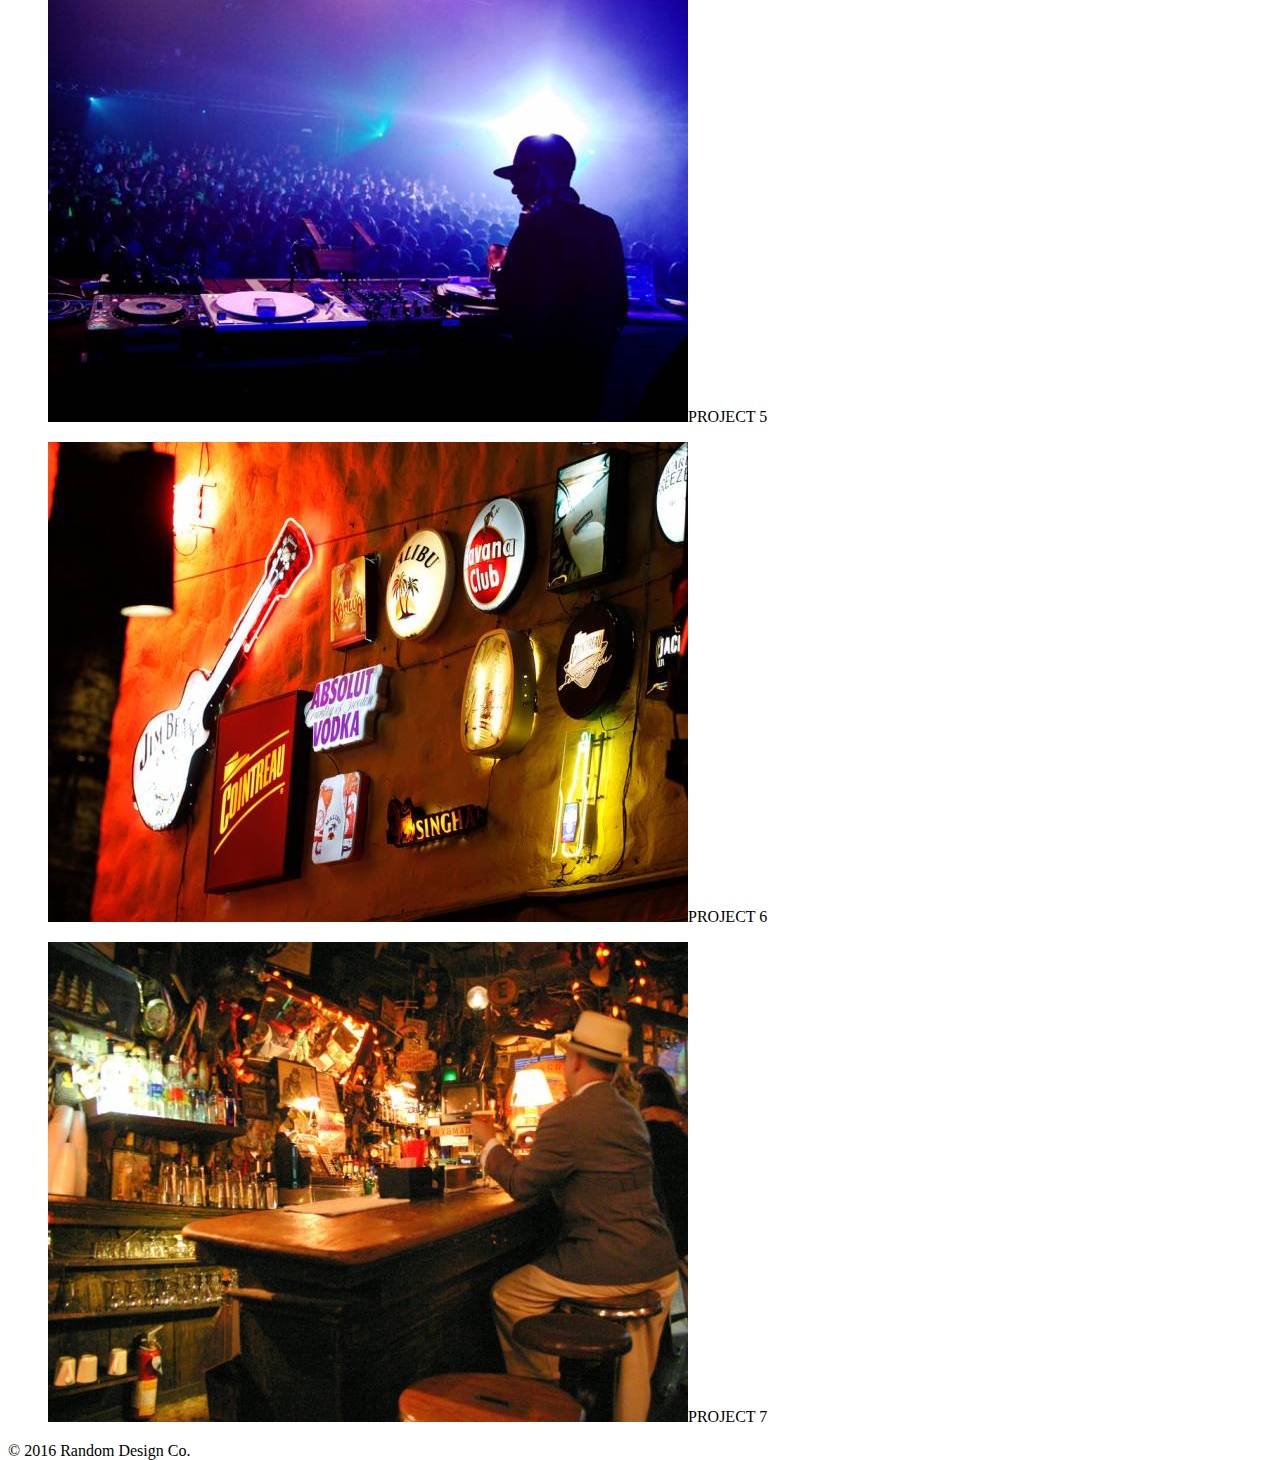
==== commit 134cfa6a: "Continued to work on the header..." ====
--- a/index.html
+++ b/index.html
@@ -6,6 +6,7 @@
         <title>Random Design Co.</title>
         <link rel="stylesheet" href="css/main.css">
         <link rel="stylesheet" href="font-awesome-4.7.0/fonts/fontawesome-webfont.eot">
+         <link rel="stylesheet" href="https://necolas.github.io/normalize.css/7.0.0/normalize.css">
     </head>
     <body>
 
@@ -13,9 +14,10 @@
 
          <header class="pageheader">
            <img src="a12-assets/purple-bg.jpeg" alt="purple">
-          <h1>Be Random</h1>
-          <button type="button" name="button"><a href="#">OMG YES!</a></button>
+          <h1>BE RANDOM</h1>
+          <a href="#">OMG YES!</a>
         </header>
+
         <nav class="navbar">
           <h2>RANDOM DESIGN CO.</h2>
           <div class="dropdown">
--- a/css/main.css
+++ b/css/main.css
@@ -73,9 +73,38 @@
 
 .pageheader{
   width: 100%;
+  position: relative;
 }
 
 .pageheader img{
   width: 100%;
   position: relative;
 }
+
+ .pageheader h1{
+  position: absolute;
+  top: 48%;
+  left: 50%;
+  transform: translate(-50%, -48%);
+  font-size: 400%;
+  color: white;
+  text-align: center;
+}
+
+.pageheader a{
+  position: absolute;
+  top: 70%;
+  left: 50%;
+  transform: translate(-50%, -70%);
+  font-size: 300%;
+  border: 3px solid white;
+  color: white;
+  text-decoration: none;
+  padding: 20px 30px;
+  text-align: center;
+}
+
+.pageheader a:hover{
+  text-decoration: underline;
+  border: none;
+}
